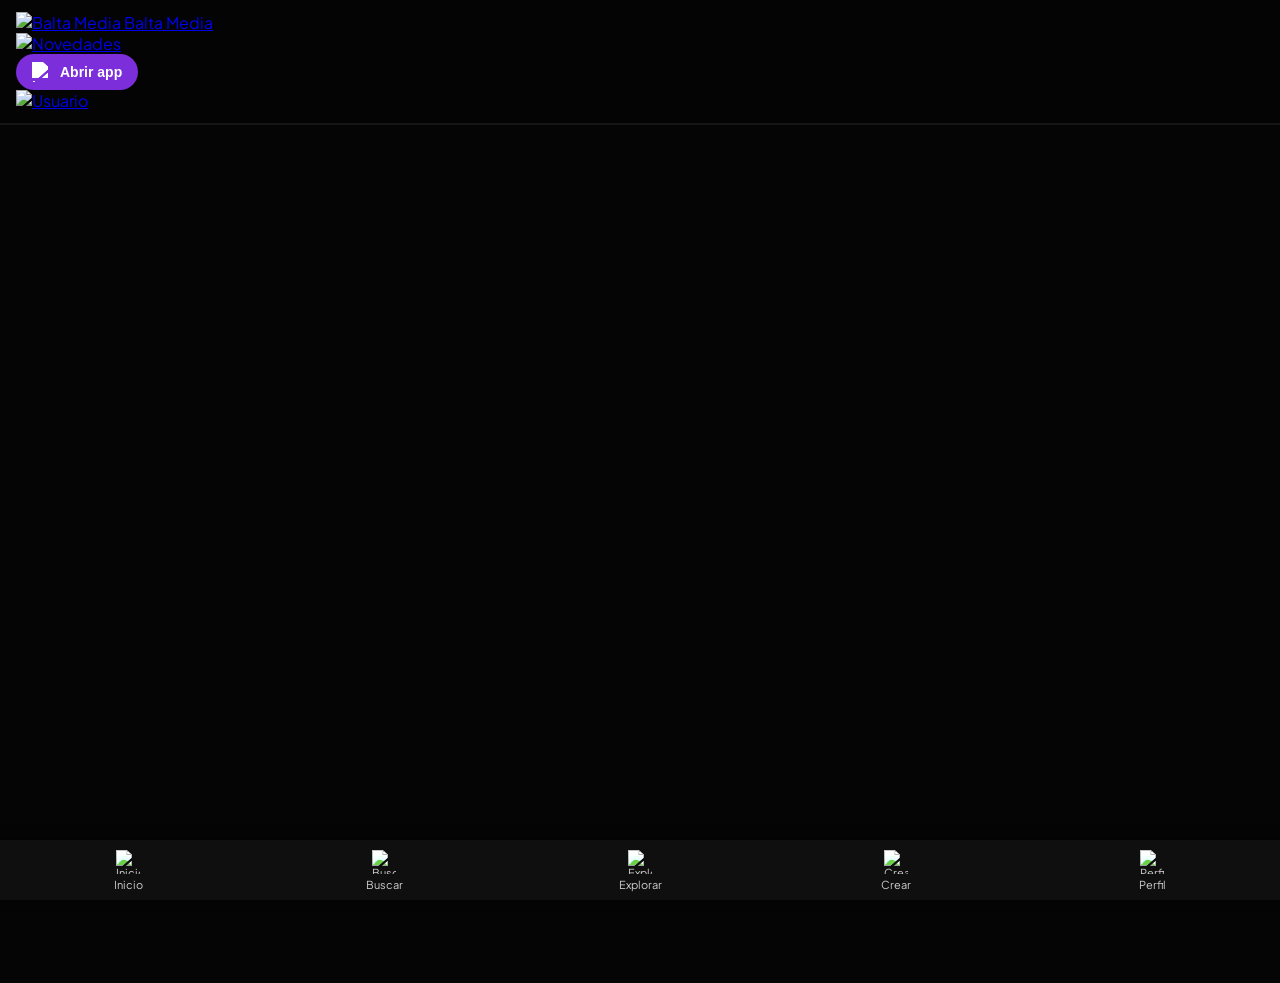
==== index.html @ e88c21fe "Add files via upload" ====
<!DOCTYPE html>
<html lang="es">
<head>
    <meta charset="UTF-8">
    <meta name="viewport" content="width=device-width, initial-scale=1.0, maximum-scale=5.0, user-scalable=yes">
    <title>Balta Media</title>
    <link rel="canonical" href="https://media.baltaanay.org/" id="canonicalLink">
    <link rel="alternate" media="only screen and (max-width: 640px)" href="https://app.baltaanay.org/" id="alternateLink">
    <!-- Manifest PWA -->
    <link rel="manifest" href="/manifest.json">
    <!-- Tailwind CSS -->
    <script src="https://cdn.tailwindcss.com"></script>
    <!-- Fuentes -->
    <link href="https://fonts.googleapis.com/css2?family=Plus+Jakarta+Sans:wght@400;500;700;800&display=swap" rel="stylesheet">
    <!-- Favicon -->
    <link rel="icon" type="image/png" sizes="32x32" href="https://balta-media.odoo.com/web/image/1101-2d795e8f/Blues-v1.webp">
    <link rel="icon" type="image/png" sizes="16x16" href="https://balta-media.odoo.com/web/image/1101-2d795e8f/Blues-v1.webp">
    <!-- Estilos personalizados -->
    <link rel="stylesheet" href="/styles.css">

    <!-- ESTILOS BASE -->
    <style>
        * { box-sizing: border-box; }
        html, body {
            margin: 0; padding: 0;
            width: 100%; height: 100%;
            overflow: hidden;
            background: #050505;
        }
        body { font-family: 'Plus Jakarta Sans', sans-serif; }
        .main-area {
            display: flex;
            flex-direction: column;
            height: 100vh;
            overflow: hidden;
            position: relative;
        }
        .header-container {
            position: sticky;
            top: 0;
            z-index: 60;
            width: 100%;
            transition: transform 0.32s cubic-bezier(0.25, 0.1, 0.25, 1);
            background: rgba(5,5,5,0.96);
            backdrop-filter: blur(12px);
        }
        .header-container.hidden {
            transform: translateY(-100%);
        }
        #main-header {
            background: transparent;
            border-bottom: 1px solid rgba(255,255,255,0.07);
        }
        #main-header > div { padding: 0.75rem 1rem; }
        #category-filters {
            background: rgba(5,5,5,0.96);
            backdrop-filter: blur(12px);
            border-bottom: 1px solid rgba(255,255,255,0.07);
            flex-shrink: 0;
            transition: transform 0.32s cubic-bezier(0.25, 0.1, 0.25, 1);
        }
        #category-filters.moved-up {
            transform: translateY(-52px);
        }
        #content {
            flex: 1 1 auto;
            overflow-y: auto;
            -webkit-overflow-scrolling: touch;
            padding: 1.25rem 1rem;
            padding-bottom: 140px;
        }
        .install-button {
            background: #7b2eda;
            color: white;
            border: none;
            border-radius: 9999px;
            padding: 0.5rem 1rem;
            font-size: 0.875rem;
            font-weight: bold;
            cursor: pointer;
            display: flex;
            align-items: center;
            gap: 0.5rem;
            transition: all 0.2s;
        }
        .install-button.hidden { display: none; }
        .install-button.update { background: #f59e0b; }
        .install-button img {
            width: 20px; height: 20px;
            filter: brightness(0) invert(1);
        }
    </style>
</head>
<body class="bg-[#050505] text-white font-[Plus_Jakarta_Sans]">

<div class="main-area">
    <div class="header-container" id="headerContainer">
        <header id="main-header">
            <div class="flex items-center justify-between">
                <a href="/" class="flex items-center gap-2" data-link>
                    <img src="https://balta-media.odoo.com/web/image/1097-db212070/BNs.webp" alt="Balta Media" class="w-6 h-6 sm:w-8 sm:h-8 rounded-lg object-cover" loading="lazy">
                    <span class="text-lg sm:text-xl font-bold text-white">Balta Media</span>
                </a>
                <div class="flex items-center gap-3 sm:gap-4">
                    <a href="/novedades" class="relative text-gray-400 hover:text-white" data-link>
                        <img src="https://balta-media.odoo.com/web/image/796-aee658de/Explore.png" alt="Novedades" class="w-5 h-5" loading="lazy">
                        <span class="absolute -top-1 -right-1 w-2 h-2 bg-red-500 rounded-full"></span>
                    </a>
                    <button id="install-button-container" class="install-button hidden">
                        <img id="install-icon" src="https://nikichitonjesus.odoo.com/web/image/624-ec376d7f/descargar.png" alt="Instalar">
                        <span id="install-text">Instalar app</span>
                    </button>
                    <a href="/my/home" id="profile-link" class="w-7 h-7 sm:w-8 sm:h-8 bg-gradient-to-br from-blue-400 to-purple-500 rounded-full overflow-hidden" data-link>
                        <img src="https://balta-media.odoo.com/web/image/793-902e5b33/Search%20%282%29.png" alt="Usuario" class="w-full h-full object-cover" loading="lazy">
                    </a>
                </div>
            </div>
        </header>
        <div id="category-filters">
            <div class="overflow-x-auto no-scrollbar">
                <div class="flex items-center gap-2 sm:gap-3" id="category-pills"></div>
            </div>
        </div>
    </div>
    <main id="content"></main>
</div>

<div id="floating-player" class="fixed bottom-0 left-0 right-0 bg-[#1a1a1a] border-t border-[#333] p-3 flex items-center justify-between z-[10000] backdrop-blur hidden"></div>

<div id="errorModal" class="fixed inset-0 z-[10000] flex items-center justify-center hidden" style="background: rgba(0,0,0,0.8); backdrop-filter: blur(4px);">
    <div class="bg-[#1e1e2f] rounded-2xl max-w-md w-full p-6 border border-white/10 shadow-2xl">
        <h3 class="text-xl font-bold text-white mb-3" id="errorModalTitle">Error</h3>
        <p class="text-gray-300 mb-6" id="errorModalMessage"></p>
        <div class="flex flex-col sm:flex-row gap-3 justify-end">
            <a href="https://www.baltaanay.org/contactus" target="_blank" class="px-4 py-2 bg-blue-600 hover:bg-blue-700 rounded-lg text-white text-sm font-semibold text-center">Reportar problema</a>
            <a href="https://www.baltaanay.org/solicitar" target="_blank" class="px-4 py-2 bg-purple-600 hover:bg-purple-700 rounded-lg text-white text-sm font-semibold text-center">Solicitar</a>
            <button id="closeErrorModal" class="px-4 py-2 bg-gray-700 hover:bg-gray-600 rounded-lg text-white text-sm font-semibold">Cerrar</button>
        </div>
    </div>
</div>

<!-- BARRA INFERIOR MÓVIL (AHORA SIEMPRE VISIBLE) -->
<script>
(function() {
    const BOTTOMBAR_CONFIG = { HEIGHT: '60px' }; // Eliminamos BREAKPOINT
    const bottomBarStyles = `
        .bottom-bar-mobile {
            position: fixed; bottom: 0; left: 0; width: 100%; height: ${BOTTOMBAR_CONFIG.HEIGHT};
            background: #0F0F0F; color: #fff; z-index: 950;
            display: flex; align-items: center; justify-content: space-around;
            box-shadow: 0 -2px 10px rgba(0,0,0,0.5);
        }
        .bottom-bar-item {
            display: flex; flex-direction: column; align-items: center; justify-content: center;
            color: rgba(255,255,255,0.8); text-decoration: none; font-size: 11px; gap: 4px;
            padding: 8px 12px; border-radius: 8px; transition: all 0.2s; flex: 1;
        }
        .bottom-bar-item.active { color: white; background: rgba(255,255,255,0.15); }
        .bottom-bar-item img { width: 24px; height: 24px; filter: brightness(1.2); }
        body.with-bottom-bar { margin-bottom: ${BOTTOMBAR_CONFIG.HEIGHT}; }
        #floating-player { bottom: ${BOTTOMBAR_CONFIG.HEIGHT} !important; }
    `;

    function injectStyles() {
        if (document.getElementById('bottom-bar-styles')) return;
        const style = document.createElement('style');
        style.id = 'bottom-bar-styles';
        style.textContent = bottomBarStyles;
        document.head.appendChild(style);
    }

    function renderBottomBar() {
        const bar = document.createElement('nav');
        bar.className = 'bottom-bar-mobile';
        bar.id = 'bottomBarMobile';
        const items = [
            { href: '/', icon: 'https://balta-media.odoo.com/web/image/798-1b947c8d/Home%20%282%29.webp', label: 'Inicio' },
            { href: '/buscar', icon: 'https://www.baltaanay.org/web/image/986-2bf9d2bb/Search%20%282%29.webp', label: 'Buscar' },
            { href: '/explorar', icon: 'https://balta-media.odoo.com/web/image/796-aee658de/Explore.png', label: 'Explorar' },
            { href: '/subir', icon: 'https://www.baltaanay.org/web/image/991-1c3c204a/subir.webp', label: 'Crear' },
            { href: '/my/home', icon: 'https://nikichitonjesus3.odoo.com/web/image/453-f4d8c1eb/user.png', label: 'Perfil' }
        ];
        items.forEach(item => {
            const link = document.createElement('a');
            link.href = item.href;
            link.className = 'bottom-bar-item';
            link.setAttribute('data-link', 'true');
            link.innerHTML = `<img src="${item.icon}" alt="${item.label}" loading="lazy"><span>${item.label}</span>`;
            bar.appendChild(link);
        });
        return bar;
    }

    function setActiveBottomItem() {
        const currentPath = window.location.pathname;
        document.querySelectorAll('.bottom-bar-item').forEach(item => {
            const href = item.getAttribute('href');
            item.classList.toggle('active', href === currentPath || (href === '/' && currentPath === '/'));
        });
    }

    function initBottomBar() {
        // Eliminamos la barra anterior si existe
        document.getElementById('bottomBarMobile')?.remove();
        
        // Inyectamos estilos (solo una vez)
        injectStyles();
        
        // Creamos y añadimos la barra
        const bar = renderBottomBar();
        document.body.appendChild(bar);
        
        // Marcamos el ítem activo
        setActiveBottomItem();
        
        // Añadimos clase al body para dar margen inferior
        document.body.classList.add('with-bottom-bar');
    }

    // Inicializar cuando el DOM esté listo
    document.addEventListener('DOMContentLoaded', initBottomBar);
    
    // Reaccionar a cambios de navegación SPA
    window.addEventListener('popstate', setActiveBottomItem);
    document.addEventListener('spa-navigation', setActiveBottomItem);
    
    // En resize no necesitamos hacer nada especial, la barra ya es fija
})();
</script>

<!-- PWA con tus iconos -->
<script>
(function() {
    let deferredPrompt = null;
    let isUpdateAvailable = false;
    const installBtn = document.getElementById('install-button-container');
    const installText = document.getElementById('install-text');
    const installIcon = document.getElementById('install-icon');
    const profileLink = document.getElementById('profile-link');

    const ICONS = {
        install: "https://nikichitonjesus.odoo.com/web/image/624-ec376d7f/descargar.png",
        update: "https://nikichitonjesus.odoo.com/web/image/775-4e2e83af/repetir-.webp",
        openApp: "https://nikichitonjesus.odoo.com/web/image/993-70b1b1d5/userlist.webp",
        myHome: "https://nikichitonjesus.odoo.com/web/image/776-52d85853/a%C3%B1adir%20a.webp"
    };

    function isStandalone() {
        return window.matchMedia('(display-mode: standalone)').matches || window.navigator.standalone === true;
    }

    function updateButtonUI() {
        const standalone = isStandalone();
        if (standalone) {
            installBtn.classList.add('hidden');
            profileLink.classList.remove('hidden');
            profileLink.innerHTML = `<img src="${ICONS.myHome}" alt="Perfil" class="w-full h-full object-cover" loading="lazy">`;
            if (isUpdateAvailable) {
                installBtn.classList.remove('hidden');
                installBtn.classList.add('update');
                installText.textContent = 'Actualizar';
                installIcon.src = ICONS.update;
            }
        } else {
            profileLink.classList.add('hidden');
            if (isUpdateAvailable) {
                installBtn.classList.remove('hidden');
                installBtn.classList.add('update');
                installText.textContent = 'Actualizar';
                installIcon.src = ICONS.update;
            } else if (deferredPrompt) {
                installBtn.classList.remove('hidden');
                installBtn.classList.remove('update');
                installText.textContent = 'Instalar app';
                installIcon.src = ICONS.install;
            } else {
                installBtn.classList.remove('hidden');
                installBtn.classList.remove('update');
                installText.textContent = 'Abrir app';
                installIcon.src = ICONS.openApp;
            }
        }
    }

    window.addEventListener('beforeinstallprompt', e => {
        e.preventDefault();
        deferredPrompt = e;
        updateButtonUI();
    });

    installBtn.addEventListener('click', async () => {
        if (isUpdateAvailable && window.registration?.waiting) {
            window.registration.waiting.postMessage({ type: 'SKIP_WAITING' });
            window.location.reload();
            return;
        }
        if (deferredPrompt) {
            deferredPrompt.prompt();
            await deferredPrompt.userChoice;
            deferredPrompt = null;
            updateButtonUI();
        } else {
            window.location.href = "https://app.baltaanay.org/";
        }
    });

    if ('serviceWorker' in navigator) {
        navigator.serviceWorker.register('/sw.js')
            .then(reg => {
                window.registration = reg;
                reg.addEventListener('updatefound', () => {
                    const newWorker = reg.installing;
                    if (newWorker) {
                        newWorker.addEventListener('statechange', () => {
                            if (newWorker.state === 'installed' && navigator.serviceWorker.controller) {
                                isUpdateAvailable = true;
                                updateButtonUI();
                            }
                        });
                    }
                });
            })
            .catch(err => console.error('SW error:', err));
    }

    window.matchMedia('(display-mode: standalone)').addEventListener('change', updateButtonUI);
    updateButtonUI();
})();
</script>

<!-- SCROLL HEADER MÓVIL (importante) -->
<script>
    let lastScrollTop = 0;
    function handleHeaderScroll() {
        const content = document.getElementById('content');
        if (!content) return;
        const st = content.scrollTop;
        const header = document.getElementById('headerContainer');
        if (!header) return;

        if (Math.abs(st - lastScrollTop) < 15) return;

        if (st > lastScrollTop && st > 80) {
            header.classList.add('hidden');
        } else {
            header.classList.remove('hidden');
        }
        lastScrollTop = st;
    }

    // Esperamos a que #content exista
    const checkContent = setInterval(() => {
        const content = document.getElementById('content');
        if (content) {
            content.addEventListener('scroll', handleHeaderScroll, { passive: true });
            clearInterval(checkContent);
        }
    }, 100);
</script>

<!-- Router principal -->
<script type="module" src="/main.js"></script>
<script src="./service.js"></script>

<!-- Offline -->
<script>
(function() {
    function showOfflineMessage() {
        const content = document.getElementById('content');
        if (content) {
            content.innerHTML = `
                <div class="flex flex-col items-center justify-center min-h-[50vh] text-center px-4">
                    <span class="text-6xl mb-4">📡</span>
                    <h2 class="text-2xl font-bold text-white mb-2">Sin conexión</h2>
                    <p class="text-gray-300 mb-6">Conéctate para disfrutar del contenido.</p>
                    <button onclick="window.location.reload()" class="bg-[#7b2eda] hover:bg-[#8f3ef0] text-white font-bold px-6 py-3 rounded-full transition">
                        Reintentar
                    </button>
                </div>
            `;
        }
    }
    if (!navigator.onLine) showOfflineMessage();
    window.addEventListener('offline', showOfflineMessage);
    window.addEventListener('online', () => window.location.reload());
})();
</script>

</body>
</html>
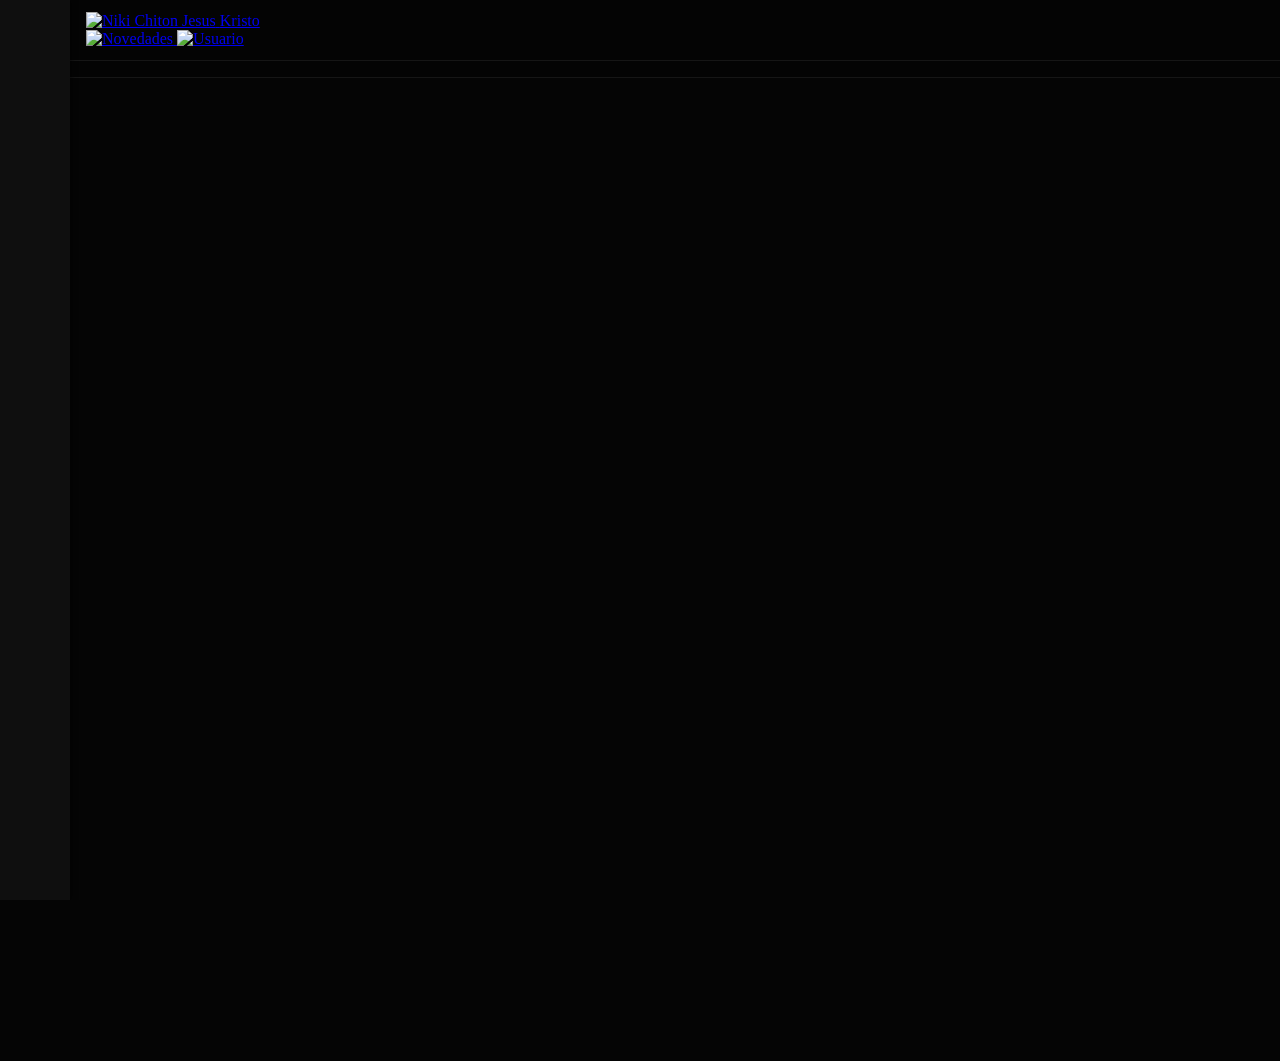
==== commit 54042d3b: "Update index.html" ====
--- a/index.html
+++ b/index.html
@@ -3,32 +3,169 @@
 <head>
     <meta charset="UTF-8">
     <meta name="viewport" content="width=device-width, initial-scale=1.0, maximum-scale=5.0, user-scalable=yes">
-    <title>Balta Media</title>
-    <link rel="canonical" href="https://media.baltaanay.org/" id="canonicalLink">
-    <link rel="alternate" media="only screen and (max-width: 640px)" href="https://app.baltaanay.org/" id="alternateLink">
-    <!-- Manifest PWA -->
-    <link rel="manifest" href="/manifest.json">
+    <title>Niki Chiton Jesus| Amor, gracia y fe</title>
+    <!-- Etiquetas SEO -->
+    <link rel="canonical" href="https://www.nikichitonjesus.org" id="canonicalLink">
+    <link rel="alternate" media="only screen and (max-width: 640px)" href="https://app.nikichitonjesus.org/" id="alternateLink">
     <!-- Tailwind CSS -->
     <script src="https://cdn.tailwindcss.com"></script>
     <!-- Fuentes -->
     <link href="https://fonts.googleapis.com/css2?family=Plus+Jakarta+Sans:wght@400;500;700;800&display=swap" rel="stylesheet">
     <!-- Favicon -->
-    <link rel="icon" type="image/png" sizes="32x32" href="https://balta-media.odoo.com/web/image/1101-2d795e8f/Blues-v1.webp">
-    <link rel="icon" type="image/png" sizes="16x16" href="https://balta-media.odoo.com/web/image/1101-2d795e8f/Blues-v1.webp">
+    <link rel="icon" type="image/png" sizes="32x32" href="https://www.nikichitonjesus.org/web/image/388-834837e1/logo1.png">
+    <link rel="icon" type="image/png" sizes="16x16" href="https://www.nikichitonjesus.org/web/image/388-834837e1/logo1.png">
     <!-- Estilos personalizados -->
     <link rel="stylesheet" href="/styles.css">
 
     <!-- ESTILOS BASE -->
-    <style>
-        * { box-sizing: border-box; }
+    <style id="sidebar-base-styles">
+        * {
+            box-sizing: border-box;
+        }
         html, body {
-            margin: 0; padding: 0;
-            width: 100%; height: 100%;
+            margin: 0;
+            padding: 0;
+            width: 100%;
+            height: 100%;
             overflow: hidden;
             background: #050505;
         }
-        body { font-family: 'Plus Jakarta Sans', sans-serif; }
+        body {
+            display: grid;
+            grid-template-columns: auto 1fr;
+            grid-template-areas:
+                "sidebar main-area";
+            grid-template-rows: 1fr;
+        }
+        /* SIDEBAR */
+        .sidebar-desktop {
+            grid-area: sidebar;
+            background: #0F0F0F;
+            color: #fff;
+            z-index: 900;
+            position: sticky;
+            top: 0;
+            height: 100vh;
+            overflow-x: hidden;
+            overflow-y: auto;
+            box-shadow: 2px 0 5px rgba(0,0,0,0.5);
+            scrollbar-width: none;
+            transition: width 0.3s ease;
+            width: 70px;
+            min-width: 70px;
+        }
+        .sidebar-desktop::-webkit-scrollbar { display: none; }
+        .sidebar-desktop.expanded {
+            width: 220px;
+            min-width: 220px;
+        }
+        @media (min-width: 1280px) {
+            .sidebar-desktop.expanded {
+                width: 250px;
+                min-width: 250px;
+            }
+        }
+        @media (max-width: 768px) {
+            .sidebar-desktop { display: none !important; }
+        }
+        .sidebar-toggle {
+            display: flex;
+            justify-content: flex-end;
+            padding: 16px 12px;
+            cursor: pointer;
+            border-bottom: 1px solid rgba(255,255,255,0.1);
+            margin-bottom: 20px;
+        }
+        .sidebar-toggle svg { width: 24px; height: 24px; fill: white; transition: transform 0.2s; }
+        .sidebar-desktop.expanded .sidebar-toggle svg { transform: rotate(180deg); }
+        .sidebar-nav {
+            display: flex;
+            flex-direction: column;
+            gap: 8px;
+            padding: 0 8px;
+            margin-bottom: 30px;
+        }
+        .sidebar-nav-item {
+            display: flex;
+            align-items: center;
+            gap: 12px;
+            color: white;
+            text-decoration: none;
+            padding: 10px;
+            border-radius: 8px;
+            white-space: nowrap;
+            transition: background 0.2s;
+        }
+        .sidebar-nav-item:hover { background: rgba(255,255,255,0.1); }
+        .sidebar-nav-item.active { background: rgba(255,255,255,0.2); }
+        .sidebar-nav-item img { width: 24px; height: 24px; filter: brightness(1.2); flex-shrink: 0; }
+        .sidebar-nav-item span { font-size: 14px; font-weight: 500; }
+        .sidebar-desktop:not(.expanded) .sidebar-nav-item span { display: none; }
+        .sidebar-desktop:not(.expanded) .sidebar-rec-section { display: none; }
+        .sidebar-rec-section {
+            padding: 0 8px;
+            margin-top: 20px;
+            border-top: 1px solid rgba(255,255,255,0.1);
+            padding-top: 16px;
+        }
+        .sidebar-rec-header {
+            display: flex;
+            align-items: center;
+            justify-content: space-between;
+            margin-bottom: 12px;
+        }
+        .sidebar-rec-header a {
+            color: white;
+            text-decoration: none;
+            font-size: 14px;
+            font-weight: 600;
+            text-transform: uppercase;
+            letter-spacing: 0.5px;
+            opacity: 0.9;
+            display: flex;
+            align-items: center;
+            gap: 6px;
+        }
+        .sidebar-rec-header svg { width: 16px; height: 16px; fill: white; }
+        .sidebar-rec-list { display: flex; flex-direction: column; gap: 12px; }
+        .sidebar-rec-item {
+            display: flex;
+            align-items: center;
+            gap: 10px;
+            font-size: 13px;
+            cursor: pointer;
+            transition: background 0.15s;
+            padding: 6px;
+            border-radius: 6px;
+        }
+        .sidebar-rec-item:hover { background: rgba(255,255,255,0.08); }
+        .sidebar-rec-item img {
+            width: 40px;
+            height: 40px;
+            object-fit: cover;
+            border-radius: 6px;
+            flex-shrink: 0;
+        }
+        .sidebar-rec-item-info { flex: 1; min-width: 0; }
+        .sidebar-rec-item-title { font-weight: 500; white-space: nowrap; overflow: hidden; text-overflow: ellipsis; }
+        .sidebar-rec-item-author { font-size: 11px; opacity: 0.7; white-space: nowrap; overflow: hidden; text-overflow: ellipsis; }
+        .sidebar-rec-play-btn {
+            background: none;
+            border: none;
+            color: white;
+            cursor: pointer;
+            padding: 4px 8px;
+            border-radius: 4px;
+            display: flex;
+            align-items: center;
+            justify-content: center;
+            transition: background 0.2s;
+        }
+        .sidebar-rec-play-btn:hover { background: rgba(255,255,255,0.2); }
+        .sidebar-rec-play-btn svg { width: 18px; height: 18px; fill: white; }
+        /* MAIN AREA */
         .main-area {
+            grid-area: main-area;
             display: flex;
             flex-direction: column;
             height: 100vh;
@@ -51,66 +188,54 @@
             background: transparent;
             border-bottom: 1px solid rgba(255,255,255,0.07);
         }
-        #main-header > div { padding: 0.75rem 1rem; }
+        #main-header > div {
+            padding: 0.75rem 1rem;
+        }
         #category-filters {
             background: rgba(5,5,5,0.96);
             backdrop-filter: blur(12px);
             border-bottom: 1px solid rgba(255,255,255,0.07);
             flex-shrink: 0;
-            transition: transform 0.32s cubic-bezier(0.25, 0.1, 0.25, 1);
-        }
-        #category-filters.moved-up {
-            transform: translateY(-52px);
+        }
+        #category-filters > div {
+            padding: 0.5rem 1rem;
         }
         #content {
             flex: 1 1 auto;
             overflow-y: auto;
             -webkit-overflow-scrolling: touch;
             padding: 1.25rem 1rem;
-            padding-bottom: 140px;
-        }
-        .install-button {
-            background: #7b2eda;
-            color: white;
-            border: none;
-            border-radius: 9999px;
-            padding: 0.5rem 1rem;
-            font-size: 0.875rem;
-            font-weight: bold;
-            cursor: pointer;
-            display: flex;
-            align-items: center;
-            gap: 0.5rem;
-            transition: all 0.2s;
-        }
-        .install-button.hidden { display: none; }
-        .install-button.update { background: #f59e0b; }
-        .install-button img {
-            width: 20px; height: 20px;
-            filter: brightness(0) invert(1);
+            padding-bottom: 140px;   /* Espacio para footer/derechos de autor */
+        }
+        @media (max-width: 768px) {
+            body {
+                grid-template-columns: 1fr;
+                grid-template-areas: "main-area";
+            }
         }
     </style>
 </head>
 <body class="bg-[#050505] text-white font-[Plus_Jakarta_Sans]">
 
+<!-- Sidebar (se genera dinámicamente con JS) -->
+<aside class="sidebar-desktop collapsed" id="sidebarDesktop"></aside>
+
+<!-- Área principal -->
 <div class="main-area">
+    <!-- Header + Filtros -->
     <div class="header-container" id="headerContainer">
         <header id="main-header">
             <div class="flex items-center justify-between">
                 <a href="/" class="flex items-center gap-2" data-link>
-                    <img src="https://balta-media.odoo.com/web/image/1097-db212070/BNs.webp" alt="Balta Media" class="w-6 h-6 sm:w-8 sm:h-8 rounded-lg object-cover" loading="lazy">
-                    <span class="text-lg sm:text-xl font-bold text-white">Balta Media</span>
+                    <img src="https://www.nikichitonjesus.org/web/image/388-834837e1/logo1.png" alt="Niki Chiton Jesus" class="w-6 h-6 sm:w-8 sm:h-8 rounded-lg object-cover" loading="lazy">
+                    <span class="text-lg sm:text-xl font-bold text-white">Kristo</span>
                 </a>
                 <div class="flex items-center gap-3 sm:gap-4">
                     <a href="/novedades" class="relative text-gray-400 hover:text-white" data-link>
                         <img src="https://balta-media.odoo.com/web/image/796-aee658de/Explore.png" alt="Novedades" class="w-5 h-5" loading="lazy">
                         <span class="absolute -top-1 -right-1 w-2 h-2 bg-red-500 rounded-full"></span>
                     </a>
-                    <button id="install-button-container" class="install-button hidden">
-                        <img id="install-icon" src="https://nikichitonjesus.odoo.com/web/image/624-ec376d7f/descargar.png" alt="Instalar">
-                        <span id="install-text">Instalar app</span>
-                    </button>
-                    <a href="/my/home" id="profile-link" class="w-7 h-7 sm:w-8 sm:h-8 bg-gradient-to-br from-blue-400 to-purple-500 rounded-full overflow-hidden" data-link>
+                    <a href="/my/home" class="w-7 h-7 sm:w-8 sm:h-8 bg-gradient-to-br from-blue-400 to-purple-500 rounded-full overflow-hidden" data-link>
                         <img src="https://balta-media.odoo.com/web/image/793-902e5b33/Search%20%282%29.png" alt="Usuario" class="w-full h-full object-cover" loading="lazy">
                     </a>
                 </div>
@@ -122,11 +247,15 @@
             </div>
         </div>
     </div>
+
+    <!-- Contenido con scroll principal -->
     <main id="content"></main>
 </div>
 
+<!-- Reproductor flotante -->
 <div id="floating-player" class="fixed bottom-0 left-0 right-0 bg-[#1a1a1a] border-t border-[#333] p-3 flex items-center justify-between z-[10000] backdrop-blur hidden"></div>
 
+<!-- Modal de error -->
 <div id="errorModal" class="fixed inset-0 z-[10000] flex items-center justify-center hidden" style="background: rgba(0,0,0,0.8); backdrop-filter: blur(4px);">
     <div class="bg-[#1e1e2f] rounded-2xl max-w-md w-full p-6 border border-white/10 shadow-2xl">
         <h3 class="text-xl font-bold text-white mb-3" id="errorModalTitle">Error</h3>
@@ -139,252 +268,209 @@
     </div>
 </div>
 
-<!-- BARRA INFERIOR MÓVIL (AHORA SIEMPRE VISIBLE) -->
-<script>
+<!-- Script sidebar -->
+<script type="module">
+import { episodios, getSerieById } from '/episodios.js';
 (function() {
-    const BOTTOMBAR_CONFIG = { HEIGHT: '60px' }; // Eliminamos BREAKPOINT
-    const bottomBarStyles = `
-        .bottom-bar-mobile {
-            position: fixed; bottom: 0; left: 0; width: 100%; height: ${BOTTOMBAR_CONFIG.HEIGHT};
-            background: #0F0F0F; color: #fff; z-index: 950;
-            display: flex; align-items: center; justify-content: space-around;
-            box-shadow: 0 -2px 10px rgba(0,0,0,0.5);
-        }
-        .bottom-bar-item {
-            display: flex; flex-direction: column; align-items: center; justify-content: center;
-            color: rgba(255,255,255,0.8); text-decoration: none; font-size: 11px; gap: 4px;
-            padding: 8px 12px; border-radius: 8px; transition: all 0.2s; flex: 1;
-        }
-        .bottom-bar-item.active { color: white; background: rgba(255,255,255,0.15); }
-        .bottom-bar-item img { width: 24px; height: 24px; filter: brightness(1.2); }
-        body.with-bottom-bar { margin-bottom: ${BOTTOMBAR_CONFIG.HEIGHT}; }
-        #floating-player { bottom: ${BOTTOMBAR_CONFIG.HEIGHT} !important; }
-    `;
-
-    function injectStyles() {
-        if (document.getElementById('bottom-bar-styles')) return;
-        const style = document.createElement('style');
-        style.id = 'bottom-bar-styles';
-        style.textContent = bottomBarStyles;
-        document.head.appendChild(style);
-    }
-
-    function renderBottomBar() {
-        const bar = document.createElement('nav');
-        bar.className = 'bottom-bar-mobile';
-        bar.id = 'bottomBarMobile';
-        const items = [
-            { href: '/', icon: 'https://balta-media.odoo.com/web/image/798-1b947c8d/Home%20%282%29.webp', label: 'Inicio' },
-            { href: '/buscar', icon: 'https://www.baltaanay.org/web/image/986-2bf9d2bb/Search%20%282%29.webp', label: 'Buscar' },
-            { href: '/explorar', icon: 'https://balta-media.odoo.com/web/image/796-aee658de/Explore.png', label: 'Explorar' },
-            { href: '/subir', icon: 'https://www.baltaanay.org/web/image/991-1c3c204a/subir.webp', label: 'Crear' },
-            { href: '/my/home', icon: 'https://nikichitonjesus3.odoo.com/web/image/453-f4d8c1eb/user.png', label: 'Perfil' }
-        ];
-        items.forEach(item => {
-            const link = document.createElement('a');
-            link.href = item.href;
-            link.className = 'bottom-bar-item';
-            link.setAttribute('data-link', 'true');
-            link.innerHTML = `<img src="${item.icon}" alt="${item.label}" loading="lazy"><span>${item.label}</span>`;
-            bar.appendChild(link);
+    const SIDEBAR_CONFIG = { BREAKPOINT: 768 };
+    let sidebarInstance = {
+        initialized: false,
+        currentState: localStorage.getItem('sidebar_state') || 'collapsed',
+        isMobile: window.innerWidth <= SIDEBAR_CONFIG.BREAKPOINT
+    };
+    function getRandomEpisodes(count = 12) {
+        const shuffled = [...episodios].sort(() => 0.5 - Math.random());
+        return shuffled.slice(0, count);
+    }
+    function renderSidebar() {
+        const sidebar = document.createElement('aside');
+        sidebar.className = `sidebar-desktop ${sidebarInstance.currentState}`;
+        sidebar.id = 'sidebarDesktop';
+        const toggle = document.createElement('div');
+        toggle.className = 'sidebar-toggle';
+        toggle.id = 'sidebarDesktopToggle';
+        toggle.innerHTML = '<svg viewBox="0 0 24 24"><path d="M15.41 7.41L14 6l-6 6 6 6 1.41-1.41L10.83 12z"/></svg>';
+        const nav = document.createElement('div');
+        nav.className = 'sidebar-nav';
+        nav.innerHTML = `
+            <a href="/" class="sidebar-nav-item" title="Inicio" data-link>
+                <img src="https://balta-media.odoo.com/web/image/798-1b947c8d/Home%20%282%29.webp" alt="Inicio" loading="lazy"><span>Inicio</span>
+            </a>
+            <a href="/buscar" class="sidebar-nav-item" title="Buscar" data-link>
+                <img src="https://balta-media.odoo.com/web/image/800-91a2fecc/Search%20%282%29.webp" alt="Buscar" loading="lazy"><span>Buscar</span>
+            </a>
+            <a href="/explorar" class="sidebar-nav-item" title="Explorar" data-link>
+                <img src="https://balta-media.odoo.com/web/image/796-aee658de/Explore.png" alt="Explorar" loading="lazy"><span>Explorar</span>
+            </a>
+            <a href="/subir" class="sidebar-nav-item" title="Crear">
+                <img src="https://balta-media.odoo.com/web/image/885-f3d79ca9/xhbalta-aula.png" alt="Crear" loading="lazy"><span>Crear</span>
+            </a>
+            <a href="/biblioteca" class="sidebar-nav-item" title="Biblioteca" data-link>
+                <img src="https://nikichitonjesus3.odoo.com/web/image/453-f4d8c1eb/user.png" alt="Biblioteca" loading="lazy"><span>Biblioteca</span>
+            </a>
+        `;
+        const recSection = document.createElement('div');
+        recSection.className = 'sidebar-rec-section';
+        recSection.innerHTML = `
+            <div class="sidebar-rec-header">
+                <a href="/novedades" data-link>Recomendados<svg viewBox="0 0 24 24"><path d="M14 3v2h3.59l-9.83 9.83 1.41 1.41L19 6.41V10h2V3h-7z"/></svg></a>
+            </div>
+            <div class="sidebar-rec-list" id="sidebarRecList"></div>
+        `;
+        sidebar.appendChild(toggle);
+        sidebar.appendChild(nav);
+        sidebar.appendChild(recSection);
+        return sidebar;
+    }
+    function populateRecommendations() {
+        const container = document.getElementById('sidebarRecList');
+        if (!container) return;
+        container.innerHTML = '';
+        const selected = getRandomEpisodes(12);
+        if (!selected.length) {
+            container.innerHTML = '<div style="color:#aaa; padding:8px;">No hay episodios disponibles</div>';
+            return;
+        }
+        selected.forEach(ep => {
+            const serie = getSerieById(ep.seriesid) || {};
+            const item = document.createElement('div');
+            item.className = 'sidebar-rec-item';
+            item.innerHTML = `
+                <img src="${serie.portada_serie || ep.coverUrl || 'https://via.placeholder.com/40'}" alt="${ep.title}" loading="lazy">
+                <div class="sidebar-rec-item-info">
+                    <div class="sidebar-rec-item-title">${ep.title}</div>
+                    <div class="sidebar-rec-item-author">${ep.author || serie.titulo_serie || '—'}</div>
+                </div>
+                <button class="sidebar-rec-play-btn" data-url="${ep.detailUrl || '#'}">
+                    <svg viewBox="0 0 24 24"><path d="M8 5v14l11-7z"/></svg>
+                </button>
+            `;
+            const btn = item.querySelector('button');
+            btn.addEventListener('click', e => {
+                e.preventDefault();
+                e.stopPropagation();
+                const url = btn.dataset.url;
+                if (url && url !== '#' && window.router) {
+                    window.history.pushState(null, null, url);
+                    window.router();
+                }
+            });
+            item.addEventListener('click', e => {
+                if (e.target.tagName !== 'BUTTON') {
+                    e.preventDefault();
+                    const url = ep.detailUrl;
+                    if (url && url !== '#' && window.router) {
+                        window.history.pushState(null, null, url);
+                        window.router();
+                    }
+                }
+            });
+            container.appendChild(item);
         });
-        return bar;
-    }
-
-    function setActiveBottomItem() {
+    }
+    function setActiveNavItem() {
         const currentPath = window.location.pathname;
-        document.querySelectorAll('.bottom-bar-item').forEach(item => {
+        document.querySelectorAll('.sidebar-nav-item').forEach(item => {
             const href = item.getAttribute('href');
-            item.classList.toggle('active', href === currentPath || (href === '/' && currentPath === '/'));
+            item.classList.toggle('active',
+                (href === currentPath) ||
+                (href === '/' && currentPath === '/') ||
+                (href === '/buscar' && currentPath === '/buscar')
+            );
         });
     }
-
-    function initBottomBar() {
-        // Eliminamos la barra anterior si existe
-        document.getElementById('bottomBarMobile')?.remove();
-        
-        // Inyectamos estilos (solo una vez)
-        injectStyles();
-        
-        // Creamos y añadimos la barra
-        const bar = renderBottomBar();
-        document.body.appendChild(bar);
-        
-        // Marcamos el ítem activo
-        setActiveBottomItem();
-        
-        // Añadimos clase al body para dar margen inferior
-        document.body.classList.add('with-bottom-bar');
-    }
-
-    // Inicializar cuando el DOM esté listo
-    document.addEventListener('DOMContentLoaded', initBottomBar);
-    
-    // Reaccionar a cambios de navegación SPA
-    window.addEventListener('popstate', setActiveBottomItem);
-    document.addEventListener('spa-navigation', setActiveBottomItem);
-    
-    // En resize no necesitamos hacer nada especial, la barra ya es fija
+    function initSidebarToggle() {
+        const sidebar = document.getElementById('sidebarDesktop');
+        const toggle = document.getElementById('sidebarDesktopToggle');
+        if (!sidebar || !toggle) return;
+        const newToggle = toggle.cloneNode(true);
+        toggle.parentNode.replaceChild(newToggle, toggle);
+        newToggle.addEventListener('click', e => {
+            e.stopPropagation();
+            e.preventDefault();
+            const isCollapsed = sidebar.classList.contains('collapsed');
+            if (isCollapsed) {
+                sidebar.classList.remove('collapsed');
+                sidebar.classList.add('expanded');
+            } else {
+                sidebar.classList.add('collapsed');
+                sidebar.classList.remove('expanded');
+            }
+            localStorage.setItem('sidebar_state', isCollapsed ? 'expanded' : 'collapsed');
+        });
+    }
+    function initSidebar() {
+        sidebarInstance.isMobile = window.innerWidth <= SIDEBAR_CONFIG.BREAKPOINT;
+        const oldSidebar = document.querySelector('.sidebar-desktop');
+        if (oldSidebar) oldSidebar.remove();
+        if (sidebarInstance.isMobile) return;
+        const sidebar = renderSidebar();
+        document.body.insertBefore(sidebar, document.body.firstChild);
+        populateRecommendations();
+        initSidebarToggle();
+        setActiveNavItem();
+        sidebarInstance.initialized = true;
+    }
+    if (document.readyState === 'loading') {
+        document.addEventListener('DOMContentLoaded', initSidebar);
+    } else {
+        initSidebar();
+    }
+    window.addEventListener('resize', () => {
+        const wasMobile = sidebarInstance.isMobile;
+        const isMobileNow = window.innerWidth <= SIDEBAR_CONFIG.BREAKPOINT;
+        if (wasMobile !== isMobileNow) {
+            sidebarInstance.isMobile = isMobileNow;
+            initSidebar();
+        }
+    });
+    document.addEventListener('spa-navigation', setActiveNavItem);
+    window.addEventListener('popstate', setActiveNavItem);
+    window.sidebarAPI = {
+        refresh: populateRecommendations,
+        setActive: setActiveNavItem,
+        toggle: () => {
+            const sidebar = document.getElementById('sidebarDesktop');
+            if (sidebar) {
+                const isCollapsed = sidebar.classList.contains('collapsed');
+                if (isCollapsed) {
+                    sidebar.classList.remove('collapsed');
+                    sidebar.classList.add('expanded');
+                } else {
+                    sidebar.classList.add('collapsed');
+                    sidebar.classList.remove('expanded');
+                }
+                localStorage.setItem('sidebar_state', isCollapsed ? 'expanded' : 'collapsed');
+            }
+        }
+    };
 })();
 </script>
 
-<!-- PWA con tus iconos -->
-<script>
-(function() {
-    let deferredPrompt = null;
-    let isUpdateAvailable = false;
-    const installBtn = document.getElementById('install-button-container');
-    const installText = document.getElementById('install-text');
-    const installIcon = document.getElementById('install-icon');
-    const profileLink = document.getElementById('profile-link');
-
-    const ICONS = {
-        install: "https://nikichitonjesus.odoo.com/web/image/624-ec376d7f/descargar.png",
-        update: "https://nikichitonjesus.odoo.com/web/image/775-4e2e83af/repetir-.webp",
-        openApp: "https://nikichitonjesus.odoo.com/web/image/993-70b1b1d5/userlist.webp",
-        myHome: "https://nikichitonjesus.odoo.com/web/image/776-52d85853/a%C3%B1adir%20a.webp"
-    };
-
-    function isStandalone() {
-        return window.matchMedia('(display-mode: standalone)').matches || window.navigator.standalone === true;
-    }
-
-    function updateButtonUI() {
-        const standalone = isStandalone();
-        if (standalone) {
-            installBtn.classList.add('hidden');
-            profileLink.classList.remove('hidden');
-            profileLink.innerHTML = `<img src="${ICONS.myHome}" alt="Perfil" class="w-full h-full object-cover" loading="lazy">`;
-            if (isUpdateAvailable) {
-                installBtn.classList.remove('hidden');
-                installBtn.classList.add('update');
-                installText.textContent = 'Actualizar';
-                installIcon.src = ICONS.update;
-            }
-        } else {
-            profileLink.classList.add('hidden');
-            if (isUpdateAvailable) {
-                installBtn.classList.remove('hidden');
-                installBtn.classList.add('update');
-                installText.textContent = 'Actualizar';
-                installIcon.src = ICONS.update;
-            } else if (deferredPrompt) {
-                installBtn.classList.remove('hidden');
-                installBtn.classList.remove('update');
-                installText.textContent = 'Instalar app';
-                installIcon.src = ICONS.install;
-            } else {
-                installBtn.classList.remove('hidden');
-                installBtn.classList.remove('update');
-                installText.textContent = 'Abrir app';
-                installIcon.src = ICONS.openApp;
-            }
-        }
-    }
-
-    window.addEventListener('beforeinstallprompt', e => {
-        e.preventDefault();
-        deferredPrompt = e;
-        updateButtonUI();
-    });
-
-    installBtn.addEventListener('click', async () => {
-        if (isUpdateAvailable && window.registration?.waiting) {
-            window.registration.waiting.postMessage({ type: 'SKIP_WAITING' });
-            window.location.reload();
-            return;
-        }
-        if (deferredPrompt) {
-            deferredPrompt.prompt();
-            await deferredPrompt.userChoice;
-            deferredPrompt = null;
-            updateButtonUI();
-        } else {
-            window.location.href = "https://app.baltaanay.org/";
-        }
-    });
-
-    if ('serviceWorker' in navigator) {
-        navigator.serviceWorker.register('/sw.js')
-            .then(reg => {
-                window.registration = reg;
-                reg.addEventListener('updatefound', () => {
-                    const newWorker = reg.installing;
-                    if (newWorker) {
-                        newWorker.addEventListener('statechange', () => {
-                            if (newWorker.state === 'installed' && navigator.serviceWorker.controller) {
-                                isUpdateAvailable = true;
-                                updateButtonUI();
-                            }
-                        });
-                    }
-                });
-            })
-            .catch(err => console.error('SW error:', err));
-    }
-
-    window.matchMedia('(display-mode: standalone)').addEventListener('change', updateButtonUI);
-    updateButtonUI();
-})();
-</script>
-
-<!-- SCROLL HEADER MÓVIL (importante) -->
+<!-- HEADER HIDE ON SCROLL (versión definitiva - solo escucha #content) -->
 <script>
     let lastScrollTop = 0;
+    const headerContainer = document.getElementById('headerContainer');
+
     function handleHeaderScroll() {
-        const content = document.getElementById('content');
-        if (!content) return;
-        const st = content.scrollTop;
-        const header = document.getElementById('headerContainer');
-        if (!header) return;
+        const st = document.getElementById('content').scrollTop;
 
         if (Math.abs(st - lastScrollTop) < 15) return;
 
         if (st > lastScrollTop && st > 80) {
-            header.classList.add('hidden');
+            headerContainer.classList.add('hidden');
         } else {
-            header.classList.remove('hidden');
-        }
+            headerContainer.classList.remove('hidden');
+        }
+
         lastScrollTop = st;
     }
 
-    // Esperamos a que #content exista
-    const checkContent = setInterval(() => {
-        const content = document.getElementById('content');
-        if (content) {
-            content.addEventListener('scroll', handleHeaderScroll, { passive: true });
-            clearInterval(checkContent);
-        }
-    }, 100);
+    document.getElementById('content').addEventListener('scroll', handleHeaderScroll, { passive: true });
 </script>
 
-<!-- Router principal -->
+<!-- Cargar el router principal -->
 <script type="module" src="/main.js"></script>
 <script src="./service.js"></script>
-
-<!-- Offline -->
-<script>
-(function() {
-    function showOfflineMessage() {
-        const content = document.getElementById('content');
-        if (content) {
-            content.innerHTML = `
-                <div class="flex flex-col items-center justify-center min-h-[50vh] text-center px-4">
-                    <span class="text-6xl mb-4">📡</span>
-                    <h2 class="text-2xl font-bold text-white mb-2">Sin conexión</h2>
-                    <p class="text-gray-300 mb-6">Conéctate para disfrutar del contenido.</p>
-                    <button onclick="window.location.reload()" class="bg-[#7b2eda] hover:bg-[#8f3ef0] text-white font-bold px-6 py-3 rounded-full transition">
-                        Reintentar
-                    </button>
-                </div>
-            `;
-        }
-    }
-    if (!navigator.onLine) showOfflineMessage();
-    window.addEventListener('offline', showOfflineMessage);
-    window.addEventListener('online', () => window.location.reload());
-})();
-</script>
-
 </body>
 </html>
--- a/styles.css
+++ b/styles.css
@@ -0,0 +1,191 @@
+/* styles.css - VERSIÓN DEFINITIVA (sidebar se expande/colapsa correctamente) */
+
+.no-scrollbar::-webkit-scrollbar { display: none; }
+.no-scrollbar { -ms-overflow-style: none; scrollbar-width: none; }
+
+/* === GRID PRINCIPAL - CLAVE PARA EXPANSIÓN === */
+body {
+    margin: 0;
+    padding: 0;
+    width: 100%;
+    overflow-x: hidden;
+    grid-template-columns: auto 1fr !important;   /* ← Esto permite que el contenido se expanda al 100% al colapsar la sidebar */
+}
+
+/* Header y filtros siempre ocupan el espacio disponible */
+#main-header,
+#category-filters {
+    width: 100%;
+    max-width: 100%;
+    box-sizing: border-box;
+    overflow-x: hidden;
+}
+
+#main-header > div,
+#category-filters > div {
+    width: 100%;
+    max-width: 100%;
+    box-sizing: border-box;
+    padding-left: 1rem;
+    padding-right: 1rem;
+}
+
+/* #content */
+#content {
+    width: 100%;
+    max-width: 100%;
+    box-sizing: border-box;
+    overflow-x: hidden;
+    padding: 1rem;
+}
+
+/* Contención suave para carruseles y grids (evita desbordes) */
+.carousel-wrapper,
+.detail-view,
+.episodes-list,
+#results-grid,
+#recommendations-grid,
+.flex.overflow-x-auto {
+    max-width: 100%;
+    margin: 0 auto;
+    box-sizing: border-box;
+}
+
+/* Botones de navegación carrusel */
+.nav-btn {
+    position: absolute;
+    top: 0; bottom: 0; z-index: 40; width: 60px;
+    display: none; align-items: center; justify-content: center;
+}
+.nav-btn.left  { left: 0; background: linear-gradient(to right, #174ebd 0%, transparent 100%); }
+.nav-btn.right { right: 0; background: linear-gradient(to left, #174ebd 0%, transparent 100%); }
+.nav-btn button {
+    background: rgba(255,255,255,0.1); backdrop-filter: blur(10px);
+    border-radius: 50%; width: 40px; height: 40px;
+    border: 1px solid rgba(255,255,255,0.1); color: white; font-size: 20px;
+}
+.nav-btn button:hover { background: rgba(255,255,255,0.3); transform: scale(1.1); }
+@media (min-width: 1024px) {
+    .carousel-wrapper:hover .nav-btn { display: flex; }
+}
+
+/* Tarjetas y listados (originales) */
+.card-std { min-width: 200px; width: 200px; display: flex; flex-direction: column; gap: 10px; }
+.card-video {
+    height: 220px; width: 220px; flex-shrink: 0; position: relative; overflow: hidden;
+    border-radius: 12px; transition: width 0.5s cubic-bezier(0.25,1,0.5,1);
+}
+@media (min-width: 1024px) { .card-video:hover { width: 390px; } }
+
+.card-list-group {
+    min-width: 300px;
+    max-width: 340px;
+    display: flex;
+    flex-direction: column;
+    gap: 16px;
+}
+
+.list-item {
+    display: flex; align-items: center; gap: 12px;
+    padding: 6px; border-radius: 8px; transition: background 0.2s;
+}
+.list-item:hover { background: rgba(255,255,255,0.08); }
+
+.overlay-full {
+    position: absolute; inset: 0; background: rgba(0,0,0,0.5);
+    backdrop-filter: blur(2px); opacity: 0; transition: opacity 0.3s;
+    display: flex; align-items: center; justify-content: center; gap: 12px;
+}
+.group:hover .overlay-full { opacity: 1; }
+
+.action-icon { width: 36px; height: 36px; transition: transform 0.2s; cursor: pointer; }
+.play-icon-lg { width: 56px; height: 56px; transition: transform 0.2s; }
+.play-icon-sm { width: 28px; height: 28px; }
+
+.mobile-play-button {
+    position: absolute; bottom: 8px; right: 8px; width: 32px; height: 32px;
+    background: rgba(0,0,0,0.7); border-radius: 50%; display: flex;
+    align-items: center; justify-content: center; z-index: 30;
+}
+@media (min-width: 1024px) { .mobile-play-button { display: none; } }
+
+/* Reproductor y iconos */
+#floating-player { transform: translateY(100%); transition: transform 0.3s ease; }
+#floating-player.active { transform: translateY(0); }
+
+.icon-white,
+.podcast-icon-btn img,
+.episode-action-btn img,
+.episode-play-btn img,
+.action-icon,
+.play-icon-lg,
+.play-icon-sm,
+.mobile-play-button img,
+.player-controls img {
+    filter: brightness(0) invert(1);
+}
+
+/* List-item seguro */
+.list-item { min-height: 56px; }
+.list-item .truncate { overflow: hidden; text-overflow: ellipsis; white-space: nowrap; max-width: 100%; }
+/* Corrección específica para list-item: todo en una fila horizontal perfecta */
+.list-item {
+    display: flex !important;
+    flex-direction: row !important;
+    align-items: center !important;
+    justify-content: flex-start !important;
+    gap: 12px !important;           /* espacio entre elementos */
+    padding: 8px 12px !important;   /* padding interno más controlado */
+    min-height: 56px !important;    /* altura mínima para consistencia */
+    width: 100% !important;
+    box-sizing: border-box !important;
+}
+
+.list-item > * {
+    flex-shrink: 0;                 /* evita que se achiquen elementos clave */
+}
+
+.list-item .flex-1 {
+    flex: 1 1 auto !important;      /* el bloque de título + autor ocupa el espacio disponible */
+    min-width: 0 !important;        /* permite truncado real */
+    display: flex !important;
+    flex-direction: column !important;
+    justify-content: center !important;
+}
+
+.list-item h4,
+.list-item p {
+    margin: 0 !important;
+    white-space: nowrap !important;
+    overflow: hidden !important;
+    text-overflow: ellipsis !important;
+}
+
+.list-item h4 {
+    font-size: 0.9375rem !important;  /* ≈15px, legible pero compacto */
+    font-weight: 500 !important;
+    line-height: 1.3 !important;
+}
+
+.list-item p {
+    font-size: 0.75rem !important;    /* ≈12px para autor */
+    color: #9ca3af !important;        /* gris suave */
+    line-height: 1.2 !important;
+}
+
+/* Botón de añadir siempre visible y alineado a la derecha */
+.list-item button {
+    flex-shrink: 0 !important;
+    margin-left: auto !important;     /* lo empuja al extremo derecho */
+}
+
+/* Evitar que el hover rompa la alineación */
+.list-item:hover {
+    background: rgba(255,255,255,0.05) !important;
+}
+
+/* Medida extra de seguridad para cualquier módulo futuro */
+#content section,
+#content .detail-view,
+#content .grid { max-width: 100%; overflow-x: hidden; }
+/* Aquí diseño para player */
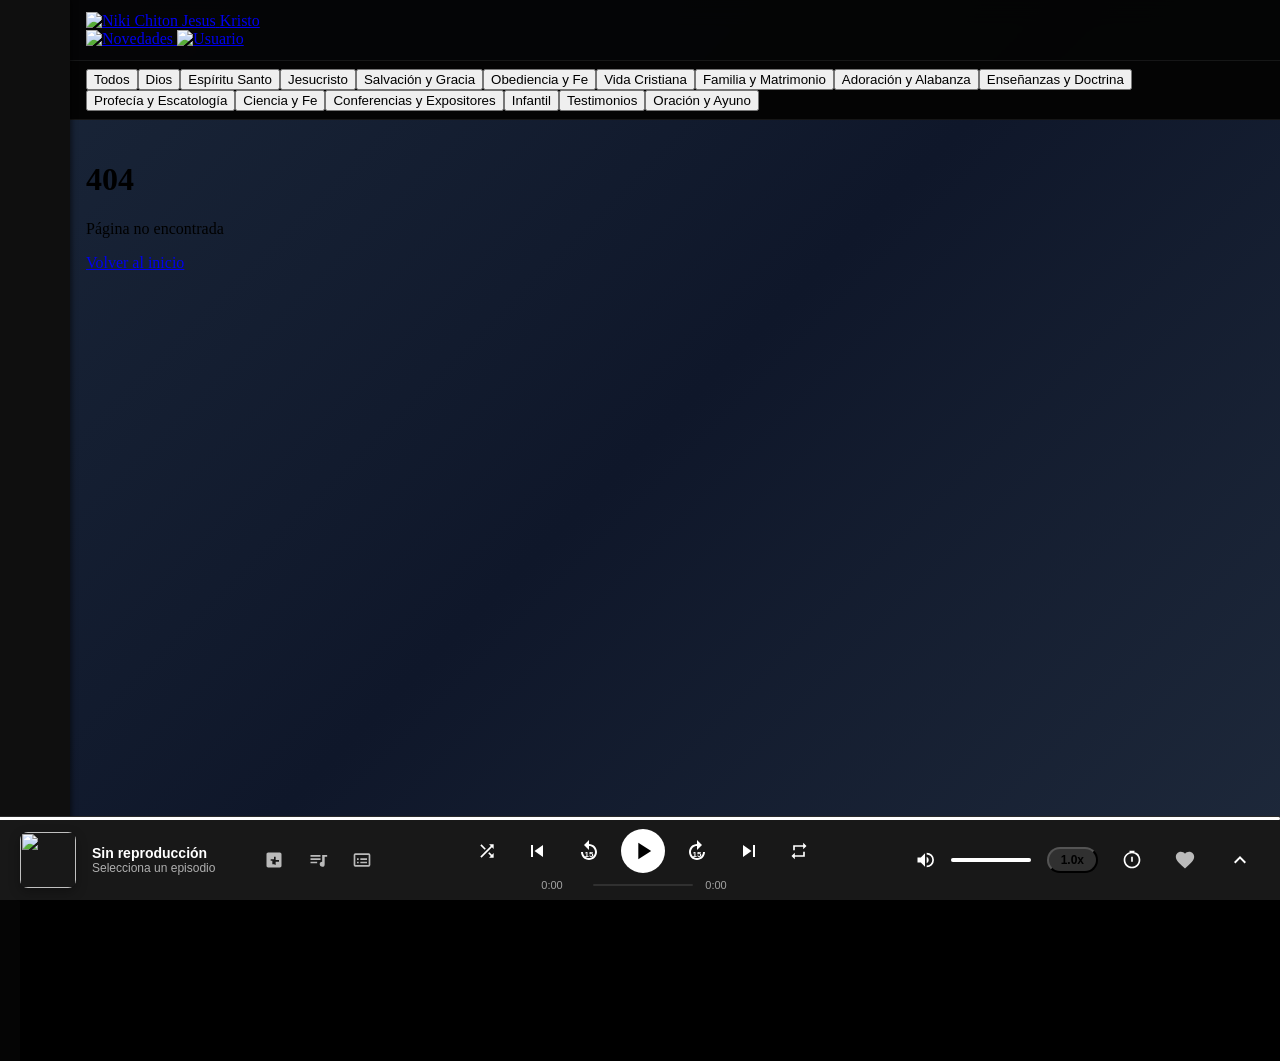
==== commit 5f2eff09: "Update index.html" ====
--- a/index.html
+++ b/index.html
@@ -5,8 +5,8 @@
     <meta name="viewport" content="width=device-width, initial-scale=1.0, maximum-scale=5.0, user-scalable=yes">
     <title>Niki Chiton Jesus| Amor, gracia y fe</title>
     <!-- Etiquetas SEO -->
-    <link rel="canonical" href="https://www.nikichitonjesus.org" id="canonicalLink">
-    <link rel="alternate" media="only screen and (max-width: 640px)" href="https://app.nikichitonjesus.org/" id="alternateLink">
+    <link rel="canonical" href="https://podcast.nikichitonjesus.org" id="canonicalLink">
+    <link rel="alternate" media="only screen and (max-width: 640px)" href="https://appod.nikichitonjesus.org/" id="alternateLink">
     <!-- Tailwind CSS -->
     <script src="https://cdn.tailwindcss.com"></script>
     <!-- Fuentes -->
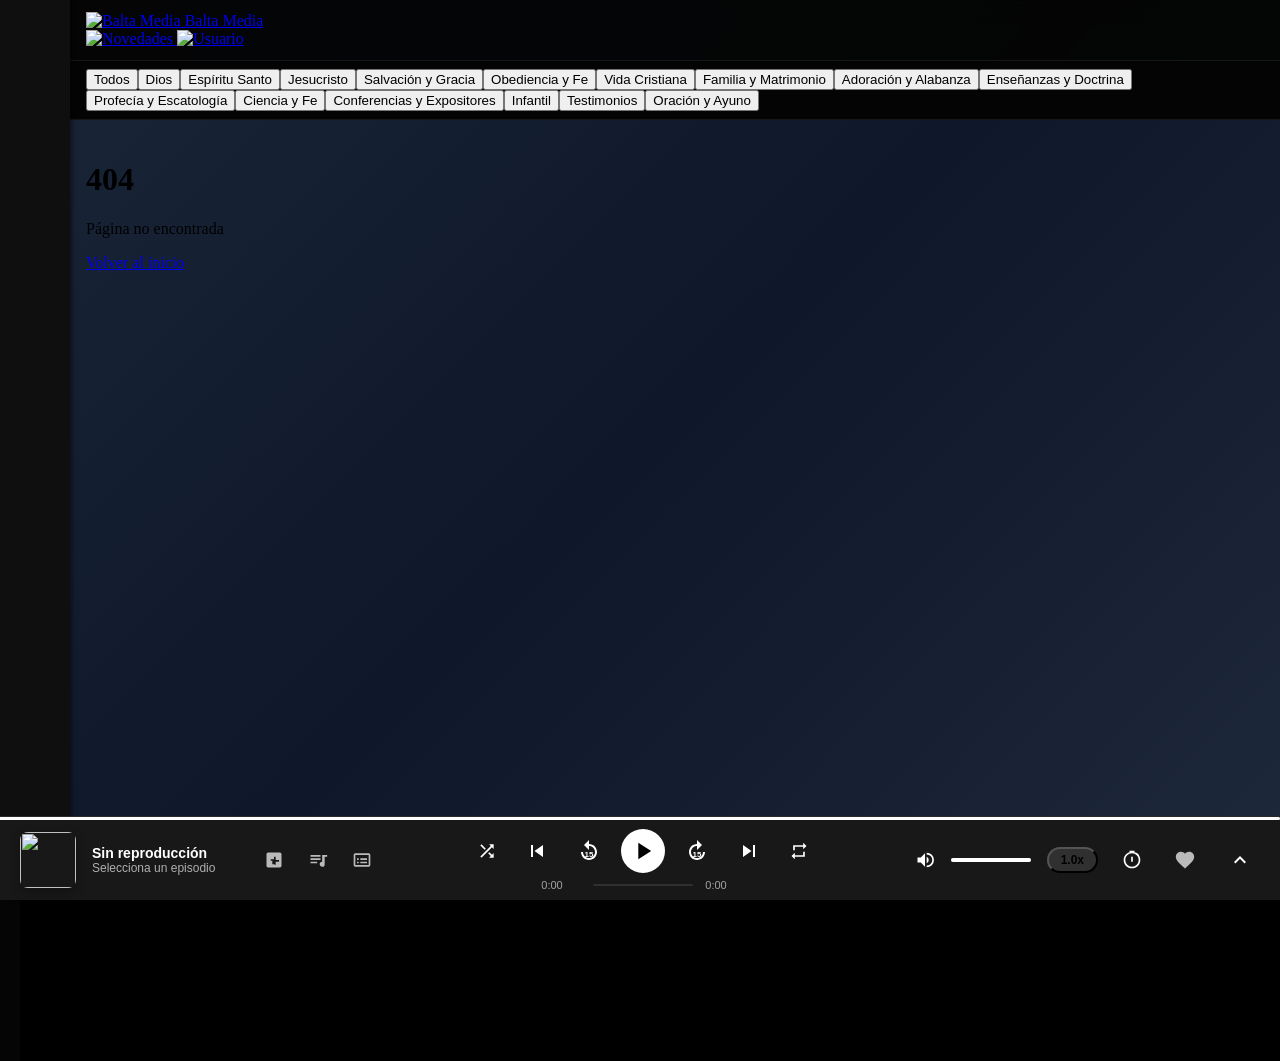
==== commit c37233e1: "Update index.html" ====
--- a/index.html
+++ b/index.html
@@ -3,17 +3,17 @@
 <head>
     <meta charset="UTF-8">
     <meta name="viewport" content="width=device-width, initial-scale=1.0, maximum-scale=5.0, user-scalable=yes">
-    <title>Niki Chiton Jesus| Amor, gracia y fe</title>
+    <title>Balta Media</title>
     <!-- Etiquetas SEO -->
-    <link rel="canonical" href="https://podcast.nikichitonjesus.org" id="canonicalLink">
-    <link rel="alternate" media="only screen and (max-width: 640px)" href="https://appod.nikichitonjesus.org/" id="alternateLink">
+    <link rel="canonical" href="https://media.baltaanay.org" id="canonicalLink">
+    <link rel="alternate" media="only screen and (max-width: 640px)" href="https://app.baltaanay.org/" id="alternateLink">
     <!-- Tailwind CSS -->
     <script src="https://cdn.tailwindcss.com"></script>
     <!-- Fuentes -->
     <link href="https://fonts.googleapis.com/css2?family=Plus+Jakarta+Sans:wght@400;500;700;800&display=swap" rel="stylesheet">
     <!-- Favicon -->
-    <link rel="icon" type="image/png" sizes="32x32" href="https://www.nikichitonjesus.org/web/image/388-834837e1/logo1.png">
-    <link rel="icon" type="image/png" sizes="16x16" href="https://www.nikichitonjesus.org/web/image/388-834837e1/logo1.png">
+    <link rel="icon" type="image/png" sizes="32x32" href="https://balta-media.odoo.com/web/image/1101-2d795e8f/Blues-v1.webp">
+    <link rel="icon" type="image/png" sizes="16x16" href="https://balta-media.odoo.com/web/image/1101-2d795e8f/Blues-v1.webp">
     <!-- Estilos personalizados -->
     <link rel="stylesheet" href="/styles.css">
 
@@ -227,8 +227,8 @@
         <header id="main-header">
             <div class="flex items-center justify-between">
                 <a href="/" class="flex items-center gap-2" data-link>
-                    <img src="https://www.nikichitonjesus.org/web/image/388-834837e1/logo1.png" alt="Niki Chiton Jesus" class="w-6 h-6 sm:w-8 sm:h-8 rounded-lg object-cover" loading="lazy">
-                    <span class="text-lg sm:text-xl font-bold text-white">Kristo</span>
+                    <img src="https://balta-media.odoo.com/web/image/1097-db212070/BNs.webp" alt="Balta Media" class="w-6 h-6 sm:w-8 sm:h-8 rounded-lg object-cover" loading="lazy">
+                    <span class="text-lg sm:text-xl font-bold text-white">Balta Media</span>
                 </a>
                 <div class="flex items-center gap-3 sm:gap-4">
                     <a href="/novedades" class="relative text-gray-400 hover:text-white" data-link>
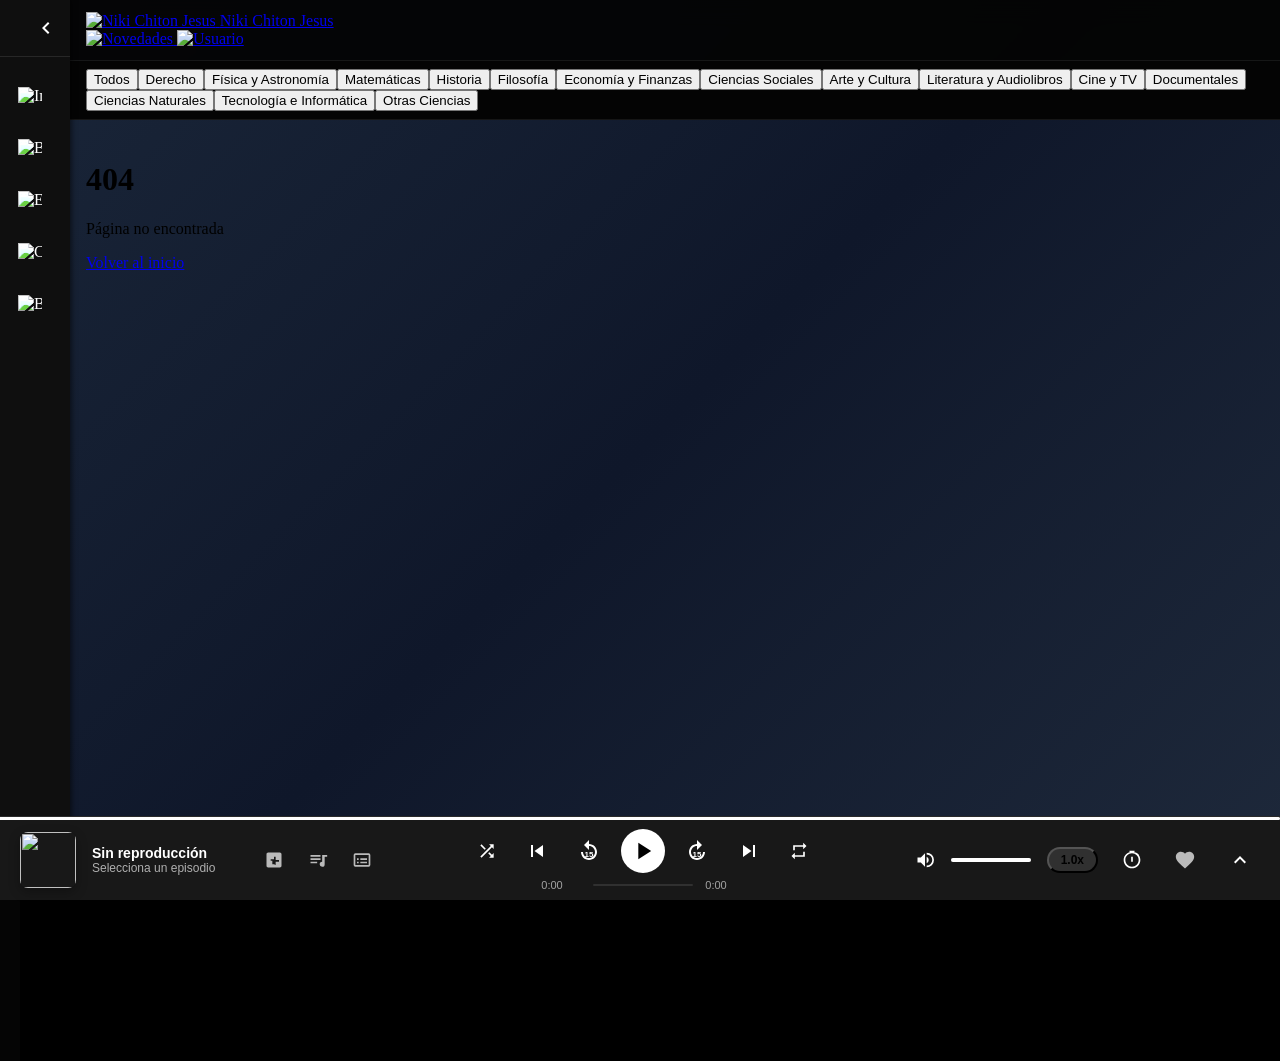
==== commit 0209cbfe: "Update index.html" ====
--- a/index.html
+++ b/index.html
@@ -3,21 +3,21 @@
 <head>
     <meta charset="UTF-8">
     <meta name="viewport" content="width=device-width, initial-scale=1.0, maximum-scale=5.0, user-scalable=yes">
-    <title>Balta Media</title>
+    <title>Niki Chiton Jesus</title>
     <!-- Etiquetas SEO -->
-    <link rel="canonical" href="https://media.baltaanay.org" id="canonicalLink">
-    <link rel="alternate" media="only screen and (max-width: 640px)" href="https://app.baltaanay.org/" id="alternateLink">
+    <link rel="canonical" href="https://podcast.nikichitonjesus.org" id="canonicalLink">
+    <link rel="alternate" media="only screen and (max-width: 640px)" href="https://appod.baltaanay.org/" id="alternateLink">
     <!-- Tailwind CSS -->
     <script src="https://cdn.tailwindcss.com"></script>
     <!-- Fuentes -->
     <link href="https://fonts.googleapis.com/css2?family=Plus+Jakarta+Sans:wght@400;500;700;800&display=swap" rel="stylesheet">
     <!-- Favicon -->
-    <link rel="icon" type="image/png" sizes="32x32" href="https://balta-media.odoo.com/web/image/1101-2d795e8f/Blues-v1.webp">
-    <link rel="icon" type="image/png" sizes="16x16" href="https://balta-media.odoo.com/web/image/1101-2d795e8f/Blues-v1.webp">
+    <link rel="icon" type="image/png" sizes="32x32" href="https://nikichitonjesus.odoo.com/web/image/1663-46157754/Niki%2520Chiton%2520Jesus%2520%281%29.webp">
+    <link rel="icon" type="image/png" sizes="16x16" href="https://nikichitonjesus.odoo.com/web/image/1663-46157754/Niki%2520Chiton%2520Jesus%2520%281%29.webp">
     <!-- Estilos personalizados -->
     <link rel="stylesheet" href="/styles.css">
 
-    <!-- ESTILOS BASE -->
+    <!-- ESTILOS BASE MEJORADOS -->
     <style id="sidebar-base-styles">
         * {
             box-sizing: border-box;
@@ -149,20 +149,6 @@
         .sidebar-rec-item-info { flex: 1; min-width: 0; }
         .sidebar-rec-item-title { font-weight: 500; white-space: nowrap; overflow: hidden; text-overflow: ellipsis; }
         .sidebar-rec-item-author { font-size: 11px; opacity: 0.7; white-space: nowrap; overflow: hidden; text-overflow: ellipsis; }
-        .sidebar-rec-play-btn {
-            background: none;
-            border: none;
-            color: white;
-            cursor: pointer;
-            padding: 4px 8px;
-            border-radius: 4px;
-            display: flex;
-            align-items: center;
-            justify-content: center;
-            transition: background 0.2s;
-        }
-        .sidebar-rec-play-btn:hover { background: rgba(255,255,255,0.2); }
-        .sidebar-rec-play-btn svg { width: 18px; height: 18px; fill: white; }
         /* MAIN AREA */
         .main-area {
             grid-area: main-area;
@@ -205,7 +191,7 @@
             overflow-y: auto;
             -webkit-overflow-scrolling: touch;
             padding: 1.25rem 1rem;
-            padding-bottom: 140px;   /* Espacio para footer/derechos de autor */
+            padding-bottom: 140px;
         }
         @media (max-width: 768px) {
             body {
@@ -217,18 +203,17 @@
 </head>
 <body class="bg-[#050505] text-white font-[Plus_Jakarta_Sans]">
 
-<!-- Sidebar (se genera dinámicamente con JS) -->
+<!-- Sidebar (generado dinámicamente) -->
 <aside class="sidebar-desktop collapsed" id="sidebarDesktop"></aside>
 
 <!-- Área principal -->
 <div class="main-area">
-    <!-- Header + Filtros -->
     <div class="header-container" id="headerContainer">
         <header id="main-header">
             <div class="flex items-center justify-between">
                 <a href="/" class="flex items-center gap-2" data-link>
-                    <img src="https://balta-media.odoo.com/web/image/1097-db212070/BNs.webp" alt="Balta Media" class="w-6 h-6 sm:w-8 sm:h-8 rounded-lg object-cover" loading="lazy">
-                    <span class="text-lg sm:text-xl font-bold text-white">Balta Media</span>
+                    <img src="https://nikichitonjesus.odoo.com/web/image/1668-134717bf/Comp%20Logo%20con%20fondo.svg" alt="Niki Chiton Jesus" class="w-6 h-6 sm:w-8 sm:h-8 rounded-lg object-cover" loading="lazy">
+                    <span class="text-lg sm:text-xl font-bold text-white">Niki Chiton Jesus</span>
                 </a>
                 <div class="flex items-center gap-3 sm:gap-4">
                     <a href="/novedades" class="relative text-gray-400 hover:text-white" data-link>
@@ -248,7 +233,6 @@
         </div>
     </div>
 
-    <!-- Contenido con scroll principal -->
     <main id="content"></main>
 </div>
 
@@ -268,170 +252,142 @@
     </div>
 </div>
 
-<!-- Script sidebar -->
+<!-- Script sidebar CORREGIDO (usa window.router) -->
 <script type="module">
-import { episodios, getSerieById } from '/episodios.js';
-(function() {
-    const SIDEBAR_CONFIG = { BREAKPOINT: 768 };
-    let sidebarInstance = {
-        initialized: false,
-        currentState: localStorage.getItem('sidebar_state') || 'collapsed',
-        isMobile: window.innerWidth <= SIDEBAR_CONFIG.BREAKPOINT
-    };
-    function getRandomEpisodes(count = 12) {
-        const shuffled = [...episodios].sort(() => 0.5 - Math.random());
-        return shuffled.slice(0, count);
-    }
-    function renderSidebar() {
-        const sidebar = document.createElement('aside');
-        sidebar.className = `sidebar-desktop ${sidebarInstance.currentState}`;
-        sidebar.id = 'sidebarDesktop';
-        const toggle = document.createElement('div');
-        toggle.className = 'sidebar-toggle';
-        toggle.id = 'sidebarDesktopToggle';
-        toggle.innerHTML = '<svg viewBox="0 0 24 24"><path d="M15.41 7.41L14 6l-6 6 6 6 1.41-1.41L10.83 12z"/></svg>';
-        const nav = document.createElement('div');
-        nav.className = 'sidebar-nav';
-        nav.innerHTML = `
-            <a href="/" class="sidebar-nav-item" title="Inicio" data-link>
-                <img src="https://balta-media.odoo.com/web/image/798-1b947c8d/Home%20%282%29.webp" alt="Inicio" loading="lazy"><span>Inicio</span>
-            </a>
-            <a href="/buscar" class="sidebar-nav-item" title="Buscar" data-link>
-                <img src="https://balta-media.odoo.com/web/image/800-91a2fecc/Search%20%282%29.webp" alt="Buscar" loading="lazy"><span>Buscar</span>
-            </a>
-            <a href="/explorar" class="sidebar-nav-item" title="Explorar" data-link>
-                <img src="https://balta-media.odoo.com/web/image/796-aee658de/Explore.png" alt="Explorar" loading="lazy"><span>Explorar</span>
-            </a>
-            <a href="/subir" class="sidebar-nav-item" title="Crear">
-                <img src="https://balta-media.odoo.com/web/image/885-f3d79ca9/xhbalta-aula.png" alt="Crear" loading="lazy"><span>Crear</span>
-            </a>
-            <a href="/biblioteca" class="sidebar-nav-item" title="Biblioteca" data-link>
-                <img src="https://nikichitonjesus3.odoo.com/web/image/453-f4d8c1eb/user.png" alt="Biblioteca" loading="lazy"><span>Biblioteca</span>
-            </a>
-        `;
-        const recSection = document.createElement('div');
-        recSection.className = 'sidebar-rec-section';
-        recSection.innerHTML = `
-            <div class="sidebar-rec-header">
-                <a href="/novedades" data-link>Recomendados<svg viewBox="0 0 24 24"><path d="M14 3v2h3.59l-9.83 9.83 1.41 1.41L19 6.41V10h2V3h-7z"/></svg></a>
-            </div>
-            <div class="sidebar-rec-list" id="sidebarRecList"></div>
-        `;
-        sidebar.appendChild(toggle);
-        sidebar.appendChild(nav);
-        sidebar.appendChild(recSection);
-        return sidebar;
-    }
-    function populateRecommendations() {
-        const container = document.getElementById('sidebarRecList');
-        if (!container) return;
-        container.innerHTML = '';
-        const selected = getRandomEpisodes(12);
-        if (!selected.length) {
-            container.innerHTML = '<div style="color:#aaa; padding:8px;">No hay episodios disponibles</div>';
-            return;
-        }
-        selected.forEach(ep => {
-            const serie = getSerieById(ep.seriesid) || {};
-            const item = document.createElement('div');
-            item.className = 'sidebar-rec-item';
-            item.innerHTML = `
-                <img src="${serie.portada_serie || ep.coverUrl || 'https://via.placeholder.com/40'}" alt="${ep.title}" loading="lazy">
-                <div class="sidebar-rec-item-info">
-                    <div class="sidebar-rec-item-title">${ep.title}</div>
-                    <div class="sidebar-rec-item-author">${ep.author || serie.titulo_serie || '—'}</div>
+    import { episodios, getSerieById } from './lib/episodios.js';
+
+    (function() {
+        const SIDEBAR_CONFIG = { BREAKPOINT: 768 };
+        let sidebarInstance = {
+            initialized: false,
+            currentState: localStorage.getItem('sidebar_state') || 'collapsed',
+            isMobile: window.innerWidth <= SIDEBAR_CONFIG.BREAKPOINT
+        };
+
+        function getRandomEpisodes(count = 12) {
+            if (!episodios || !episodios.length) return [];
+            const shuffled = [...episodios].sort(() => 0.5 - Math.random());
+            return shuffled.slice(0, count);
+        }
+
+        function renderSidebar() {
+            const sidebar = document.createElement('aside');
+            sidebar.className = `sidebar-desktop ${sidebarInstance.currentState}`;
+            sidebar.id = 'sidebarDesktop';
+
+            const toggle = document.createElement('div');
+            toggle.className = 'sidebar-toggle';
+            toggle.id = 'sidebarDesktopToggle';
+            toggle.innerHTML = '<svg viewBox="0 0 24 24"><path d="M15.41 7.41L14 6l-6 6 6 6 1.41-1.41L10.83 12z"/></svg>';
+
+            const nav = document.createElement('div');
+            nav.className = 'sidebar-nav';
+            nav.innerHTML = `
+                <a href="/" class="sidebar-nav-item" title="Inicio" data-link>
+                    <img src="https://balta-media.odoo.com/web/image/798-1b947c8d/Home%20%282%29.webp" alt="Inicio" loading="lazy"><span>Inicio</span>
+                </a>
+                <a href="/buscar" class="sidebar-nav-item" title="Buscar" data-link>
+                    <img src="https://balta-media.odoo.com/web/image/800-91a2fecc/Search%20%282%29.webp" alt="Buscar" loading="lazy"><span>Buscar</span>
+                </a>
+                <a href="/explorar" class="sidebar-nav-item" title="Explorar" data-link>
+                    <img src="https://balta-media.odoo.com/web/image/796-aee658de/Explore.png" alt="Explorar" loading="lazy"><span>Explorar</span>
+                </a>
+                <a href="/subir" class="sidebar-nav-item" title="Crear">
+                    <img src="https://balta-media.odoo.com/web/image/885-f3d79ca9/xhbalta-aula.png" alt="Crear" loading="lazy"><span>Crear</span>
+                </a>
+                <a href="/biblioteca" class="sidebar-nav-item" title="Biblioteca" data-link>
+                    <img src="https://nikichitonjesus3.odoo.com/web/image/453-f4d8c1eb/user.png" alt="Biblioteca" loading="lazy"><span>Biblioteca</span>
+                </a>
+            `;
+
+            const recSection = document.createElement('div');
+            recSection.className = 'sidebar-rec-section';
+            recSection.innerHTML = `
+                <div class="sidebar-rec-header">
+                    <a href="/novedades" data-link>Recomendados<svg viewBox="0 0 24 24"><path d="M14 3v2h3.59l-9.83 9.83 1.41 1.41L19 6.41V10h2V3h-7z"/></svg></a>
                 </div>
-                <button class="sidebar-rec-play-btn" data-url="${ep.detailUrl || '#'}">
-                    <svg viewBox="0 0 24 24"><path d="M8 5v14l11-7z"/></svg>
-                </button>
+                <div class="sidebar-rec-list" id="sidebarRecList"></div>
             `;
-            const btn = item.querySelector('button');
-            btn.addEventListener('click', e => {
+
+            sidebar.appendChild(toggle);
+            sidebar.appendChild(nav);
+            sidebar.appendChild(recSection);
+            return sidebar;
+        }
+
+        function populateRecommendations() {
+            const container = document.getElementById('sidebarRecList');
+            if (!container) return;
+            container.innerHTML = '';
+
+            const selected = getRandomEpisodes(12);
+            if (!selected.length) {
+                container.innerHTML = '<div style="color:#aaa; padding:8px;">No hay episodios disponibles</div>';
+                return;
+            }
+
+            selected.forEach(ep => {
+                const serie = getSerieById(ep.seriesid) || {};
+                const targetUrl = ep.detailUrl || '#';
+                const item = document.createElement('div');
+                item.className = 'sidebar-rec-item';
+                // Usamos data-link para que el delegado global capture el clic
+                item.setAttribute('data-link', '');
+                item.setAttribute('href', targetUrl);
+                item.innerHTML = `
+                    <img src="${serie.portada_serie || ep.coverUrl || 'https://via.placeholder.com/40'}" alt="${ep.title}" loading="lazy">
+                    <div class="sidebar-rec-item-info">
+                        <div class="sidebar-rec-item-title">${escapeHtml(ep.title)}</div>
+                        <div class="sidebar-rec-item-author">${escapeHtml(ep.author || serie.titulo_serie || '—')}</div>
+                    </div>
+                `;
+                // Escucha el clic en el item completo para navegación SPA
+                item.addEventListener('click', (e) => {
+                    e.preventDefault();
+                    if (targetUrl && targetUrl !== '#' && window.router) {
+                        window.history.pushState(null, null, targetUrl);
+                        window.router();
+                    } else if (targetUrl && targetUrl !== '#') {
+                        // Fallback: navegación tradicional
+                        window.location.href = targetUrl;
+                    }
+                });
+                container.appendChild(item);
+            });
+        }
+
+        // Función auxiliar para escapar HTML
+        function escapeHtml(str) {
+            if (!str) return '';
+            return str.replace(/[&<>]/g, function(m) {
+                if (m === '&') return '&amp;';
+                if (m === '<') return '&lt;';
+                if (m === '>') return '&gt;';
+                return m;
+            });
+        }
+
+        function setActiveNavItem() {
+            const currentPath = window.location.pathname;
+            document.querySelectorAll('.sidebar-nav-item').forEach(item => {
+                const href = item.getAttribute('href');
+                item.classList.toggle('active',
+                    (href === currentPath) ||
+                    (href === '/' && currentPath === '/') ||
+                    (href === '/buscar' && currentPath === '/buscar')
+                );
+            });
+        }
+
+        function initSidebarToggle() {
+            const sidebar = document.getElementById('sidebarDesktop');
+            const toggle = document.getElementById('sidebarDesktopToggle');
+            if (!sidebar || !toggle) return;
+            const newToggle = toggle.cloneNode(true);
+            toggle.parentNode.replaceChild(newToggle, toggle);
+            newToggle.addEventListener('click', (e) => {
+                e.stopPropagation();
                 e.preventDefault();
-                e.stopPropagation();
-                const url = btn.dataset.url;
-                if (url && url !== '#' && window.router) {
-                    window.history.pushState(null, null, url);
-                    window.router();
-                }
-            });
-            item.addEventListener('click', e => {
-                if (e.target.tagName !== 'BUTTON') {
-                    e.preventDefault();
-                    const url = ep.detailUrl;
-                    if (url && url !== '#' && window.router) {
-                        window.history.pushState(null, null, url);
-                        window.router();
-                    }
-                }
-            });
-            container.appendChild(item);
-        });
-    }
-    function setActiveNavItem() {
-        const currentPath = window.location.pathname;
-        document.querySelectorAll('.sidebar-nav-item').forEach(item => {
-            const href = item.getAttribute('href');
-            item.classList.toggle('active',
-                (href === currentPath) ||
-                (href === '/' && currentPath === '/') ||
-                (href === '/buscar' && currentPath === '/buscar')
-            );
-        });
-    }
-    function initSidebarToggle() {
-        const sidebar = document.getElementById('sidebarDesktop');
-        const toggle = document.getElementById('sidebarDesktopToggle');
-        if (!sidebar || !toggle) return;
-        const newToggle = toggle.cloneNode(true);
-        toggle.parentNode.replaceChild(newToggle, toggle);
-        newToggle.addEventListener('click', e => {
-            e.stopPropagation();
-            e.preventDefault();
-            const isCollapsed = sidebar.classList.contains('collapsed');
-            if (isCollapsed) {
-                sidebar.classList.remove('collapsed');
-                sidebar.classList.add('expanded');
-            } else {
-                sidebar.classList.add('collapsed');
-                sidebar.classList.remove('expanded');
-            }
-            localStorage.setItem('sidebar_state', isCollapsed ? 'expanded' : 'collapsed');
-        });
-    }
-    function initSidebar() {
-        sidebarInstance.isMobile = window.innerWidth <= SIDEBAR_CONFIG.BREAKPOINT;
-        const oldSidebar = document.querySelector('.sidebar-desktop');
-        if (oldSidebar) oldSidebar.remove();
-        if (sidebarInstance.isMobile) return;
-        const sidebar = renderSidebar();
-        document.body.insertBefore(sidebar, document.body.firstChild);
-        populateRecommendations();
-        initSidebarToggle();
-        setActiveNavItem();
-        sidebarInstance.initialized = true;
-    }
-    if (document.readyState === 'loading') {
-        document.addEventListener('DOMContentLoaded', initSidebar);
-    } else {
-        initSidebar();
-    }
-    window.addEventListener('resize', () => {
-        const wasMobile = sidebarInstance.isMobile;
-        const isMobileNow = window.innerWidth <= SIDEBAR_CONFIG.BREAKPOINT;
-        if (wasMobile !== isMobileNow) {
-            sidebarInstance.isMobile = isMobileNow;
-            initSidebar();
-        }
-    });
-    document.addEventListener('spa-navigation', setActiveNavItem);
-    window.addEventListener('popstate', setActiveNavItem);
-    window.sidebarAPI = {
-        refresh: populateRecommendations,
-        setActive: setActiveNavItem,
-        toggle: () => {
-            const sidebar = document.getElementById('sidebarDesktop');
-            if (sidebar) {
                 const isCollapsed = sidebar.classList.contains('collapsed');
                 if (isCollapsed) {
                     sidebar.classList.remove('collapsed');
@@ -441,35 +397,93 @@
                     sidebar.classList.remove('expanded');
                 }
                 localStorage.setItem('sidebar_state', isCollapsed ? 'expanded' : 'collapsed');
-            }
-        }
-    };
-})();
+            });
+        }
+
+        function initSidebar() {
+            sidebarInstance.isMobile = window.innerWidth <= SIDEBAR_CONFIG.BREAKPOINT;
+            const oldSidebar = document.querySelector('.sidebar-desktop');
+            if (oldSidebar) oldSidebar.remove();
+
+            if (sidebarInstance.isMobile) return;
+
+            try {
+                const sidebar = renderSidebar();
+                document.body.insertBefore(sidebar, document.body.firstChild);
+                populateRecommendations();
+                initSidebarToggle();
+                setActiveNavItem();
+                sidebarInstance.initialized = true;
+            } catch (err) {
+                console.error('Error al inicializar sidebar:', err);
+            }
+        }
+
+        if (document.readyState === 'loading') {
+            document.addEventListener('DOMContentLoaded', initSidebar);
+        } else {
+            initSidebar();
+        }
+
+        window.addEventListener('resize', () => {
+            const wasMobile = sidebarInstance.isMobile;
+            const isMobileNow = window.innerWidth <= SIDEBAR_CONFIG.BREAKPOINT;
+            if (wasMobile !== isMobileNow) {
+                sidebarInstance.isMobile = isMobileNow;
+                initSidebar();
+            }
+        });
+
+        document.addEventListener('spa-navigation', setActiveNavItem);
+        window.addEventListener('popstate', setActiveNavItem);
+
+        window.sidebarAPI = {
+            refresh: populateRecommendations,
+            setActive: setActiveNavItem,
+            toggle: () => {
+                const sidebar = document.getElementById('sidebarDesktop');
+                if (sidebar) {
+                    const isCollapsed = sidebar.classList.contains('collapsed');
+                    if (isCollapsed) {
+                        sidebar.classList.remove('collapsed');
+                        sidebar.classList.add('expanded');
+                    } else {
+                        sidebar.classList.add('collapsed');
+                        sidebar.classList.remove('expanded');
+                    }
+                    localStorage.setItem('sidebar_state', isCollapsed ? 'expanded' : 'collapsed');
+                }
+            }
+        };
+    })();
 </script>
 
-<!-- HEADER HIDE ON SCROLL (versión definitiva - solo escucha #content) -->
+<!-- HEADER HIDE ON SCROLL (mejorado) -->
 <script>
-    let lastScrollTop = 0;
-    const headerContainer = document.getElementById('headerContainer');
-
-    function handleHeaderScroll() {
-        const st = document.getElementById('content').scrollTop;
-
-        if (Math.abs(st - lastScrollTop) < 15) return;
-
-        if (st > lastScrollTop && st > 80) {
-            headerContainer.classList.add('hidden');
-        } else {
-            headerContainer.classList.remove('hidden');
-        }
-
-        lastScrollTop = st;
-    }
-
-    document.getElementById('content').addEventListener('scroll', handleHeaderScroll, { passive: true });
+    (function() {
+        let lastScrollTop = 0;
+        const headerContainer = document.getElementById('headerContainer');
+        const contentEl = document.getElementById('content');
+
+        function handleHeaderScroll() {
+            if (!contentEl || !headerContainer) return;
+            const st = contentEl.scrollTop;
+            if (Math.abs(st - lastScrollTop) < 15) return;
+            if (st > lastScrollTop && st > 80) {
+                headerContainer.classList.add('hidden');
+            } else {
+                headerContainer.classList.remove('hidden');
+            }
+            lastScrollTop = st;
+        }
+
+        if (contentEl) {
+            contentEl.addEventListener('scroll', handleHeaderScroll, { passive: true });
+        }
+    })();
 </script>
 
-<!-- Cargar el router principal -->
+<!-- Cargar el router principal (main.js) -->
 <script type="module" src="/main.js"></script>
 <script src="./service.js"></script>
 </body>
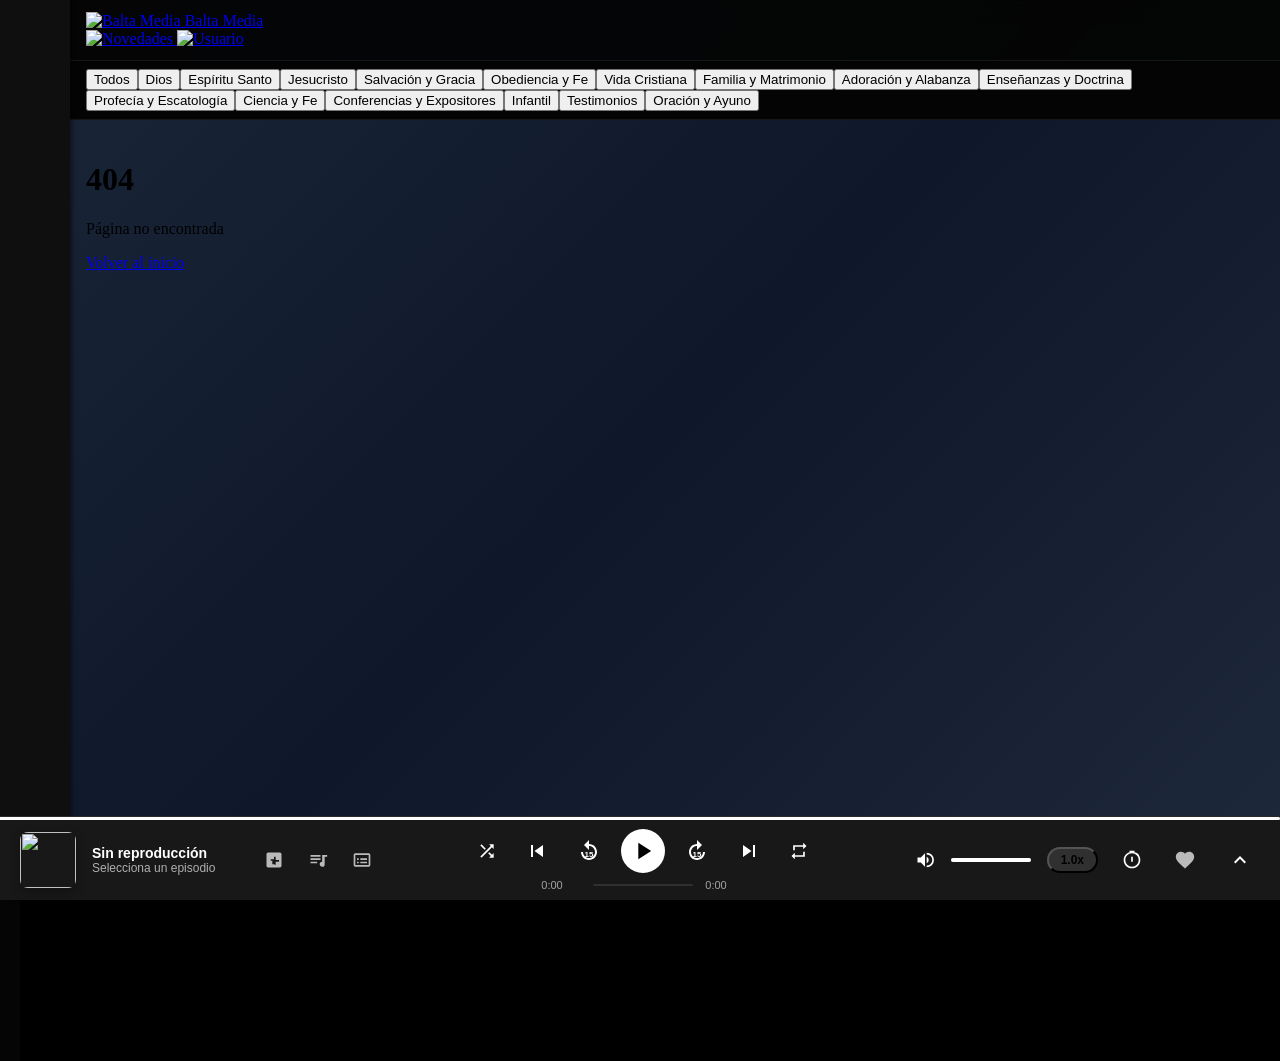
==== commit 8b6c265a: "Update index.html" ====
--- a/index.html
+++ b/index.html
@@ -3,21 +3,21 @@
 <head>
     <meta charset="UTF-8">
     <meta name="viewport" content="width=device-width, initial-scale=1.0, maximum-scale=5.0, user-scalable=yes">
-    <title>Niki Chiton Jesus</title>
+    <title>Balta Media</title>
     <!-- Etiquetas SEO -->
-    <link rel="canonical" href="https://podcast.nikichitonjesus.org" id="canonicalLink">
-    <link rel="alternate" media="only screen and (max-width: 640px)" href="https://appod.baltaanay.org/" id="alternateLink">
+    <link rel="canonical" href="https://media.baltaanay.org" id="canonicalLink">
+    <link rel="alternate" media="only screen and (max-width: 640px)" href="https://app.baltaanay.org/" id="alternateLink">
     <!-- Tailwind CSS -->
     <script src="https://cdn.tailwindcss.com"></script>
     <!-- Fuentes -->
     <link href="https://fonts.googleapis.com/css2?family=Plus+Jakarta+Sans:wght@400;500;700;800&display=swap" rel="stylesheet">
     <!-- Favicon -->
-    <link rel="icon" type="image/png" sizes="32x32" href="https://nikichitonjesus.odoo.com/web/image/1663-46157754/Niki%2520Chiton%2520Jesus%2520%281%29.webp">
-    <link rel="icon" type="image/png" sizes="16x16" href="https://nikichitonjesus.odoo.com/web/image/1663-46157754/Niki%2520Chiton%2520Jesus%2520%281%29.webp">
+    <link rel="icon" type="image/png" sizes="32x32" href="https://balta-media.odoo.com/web/image/1101-2d795e8f/Blues-v1.webp">
+    <link rel="icon" type="image/png" sizes="16x16" href="https://balta-media.odoo.com/web/image/1101-2d795e8f/Blues-v1.webp">
     <!-- Estilos personalizados -->
     <link rel="stylesheet" href="/styles.css">
 
-    <!-- ESTILOS BASE MEJORADOS -->
+    <!-- ESTILOS BASE -->
     <style id="sidebar-base-styles">
         * {
             box-sizing: border-box;
@@ -149,6 +149,20 @@
         .sidebar-rec-item-info { flex: 1; min-width: 0; }
         .sidebar-rec-item-title { font-weight: 500; white-space: nowrap; overflow: hidden; text-overflow: ellipsis; }
         .sidebar-rec-item-author { font-size: 11px; opacity: 0.7; white-space: nowrap; overflow: hidden; text-overflow: ellipsis; }
+        .sidebar-rec-play-btn {
+            background: none;
+            border: none;
+            color: white;
+            cursor: pointer;
+            padding: 4px 8px;
+            border-radius: 4px;
+            display: flex;
+            align-items: center;
+            justify-content: center;
+            transition: background 0.2s;
+        }
+        .sidebar-rec-play-btn:hover { background: rgba(255,255,255,0.2); }
+        .sidebar-rec-play-btn svg { width: 18px; height: 18px; fill: white; }
         /* MAIN AREA */
         .main-area {
             grid-area: main-area;
@@ -191,7 +205,7 @@
             overflow-y: auto;
             -webkit-overflow-scrolling: touch;
             padding: 1.25rem 1rem;
-            padding-bottom: 140px;
+            padding-bottom: 140px;   /* Espacio para footer/derechos de autor */
         }
         @media (max-width: 768px) {
             body {
@@ -203,17 +217,18 @@
 </head>
 <body class="bg-[#050505] text-white font-[Plus_Jakarta_Sans]">
 
-<!-- Sidebar (generado dinámicamente) -->
+<!-- Sidebar (se genera dinámicamente con JS) -->
 <aside class="sidebar-desktop collapsed" id="sidebarDesktop"></aside>
 
 <!-- Área principal -->
 <div class="main-area">
+    <!-- Header + Filtros -->
     <div class="header-container" id="headerContainer">
         <header id="main-header">
             <div class="flex items-center justify-between">
                 <a href="/" class="flex items-center gap-2" data-link>
-                    <img src="https://nikichitonjesus.odoo.com/web/image/1668-134717bf/Comp%20Logo%20con%20fondo.svg" alt="Niki Chiton Jesus" class="w-6 h-6 sm:w-8 sm:h-8 rounded-lg object-cover" loading="lazy">
-                    <span class="text-lg sm:text-xl font-bold text-white">Niki Chiton Jesus</span>
+                    <img src="https://balta-media.odoo.com/web/image/1097-db212070/BNs.webp" alt="Balta Media" class="w-6 h-6 sm:w-8 sm:h-8 rounded-lg object-cover" loading="lazy">
+                    <span class="text-lg sm:text-xl font-bold text-white">Balta Media</span>
                 </a>
                 <div class="flex items-center gap-3 sm:gap-4">
                     <a href="/novedades" class="relative text-gray-400 hover:text-white" data-link>
@@ -233,6 +248,7 @@
         </div>
     </div>
 
+    <!-- Contenido con scroll principal -->
     <main id="content"></main>
 </div>
 
@@ -252,142 +268,170 @@
     </div>
 </div>
 
-<!-- Script sidebar CORREGIDO (usa window.router) -->
+<!-- Script sidebar -->
 <script type="module">
-    import { episodios, getSerieById } from './lib/episodios.js';
-
-    (function() {
-        const SIDEBAR_CONFIG = { BREAKPOINT: 768 };
-        let sidebarInstance = {
-            initialized: false,
-            currentState: localStorage.getItem('sidebar_state') || 'collapsed',
-            isMobile: window.innerWidth <= SIDEBAR_CONFIG.BREAKPOINT
-        };
-
-        function getRandomEpisodes(count = 12) {
-            if (!episodios || !episodios.length) return [];
-            const shuffled = [...episodios].sort(() => 0.5 - Math.random());
-            return shuffled.slice(0, count);
-        }
-
-        function renderSidebar() {
-            const sidebar = document.createElement('aside');
-            sidebar.className = `sidebar-desktop ${sidebarInstance.currentState}`;
-            sidebar.id = 'sidebarDesktop';
-
-            const toggle = document.createElement('div');
-            toggle.className = 'sidebar-toggle';
-            toggle.id = 'sidebarDesktopToggle';
-            toggle.innerHTML = '<svg viewBox="0 0 24 24"><path d="M15.41 7.41L14 6l-6 6 6 6 1.41-1.41L10.83 12z"/></svg>';
-
-            const nav = document.createElement('div');
-            nav.className = 'sidebar-nav';
-            nav.innerHTML = `
-                <a href="/" class="sidebar-nav-item" title="Inicio" data-link>
-                    <img src="https://balta-media.odoo.com/web/image/798-1b947c8d/Home%20%282%29.webp" alt="Inicio" loading="lazy"><span>Inicio</span>
-                </a>
-                <a href="/buscar" class="sidebar-nav-item" title="Buscar" data-link>
-                    <img src="https://balta-media.odoo.com/web/image/800-91a2fecc/Search%20%282%29.webp" alt="Buscar" loading="lazy"><span>Buscar</span>
-                </a>
-                <a href="/explorar" class="sidebar-nav-item" title="Explorar" data-link>
-                    <img src="https://balta-media.odoo.com/web/image/796-aee658de/Explore.png" alt="Explorar" loading="lazy"><span>Explorar</span>
-                </a>
-                <a href="/subir" class="sidebar-nav-item" title="Crear">
-                    <img src="https://balta-media.odoo.com/web/image/885-f3d79ca9/xhbalta-aula.png" alt="Crear" loading="lazy"><span>Crear</span>
-                </a>
-                <a href="/biblioteca" class="sidebar-nav-item" title="Biblioteca" data-link>
-                    <img src="https://nikichitonjesus3.odoo.com/web/image/453-f4d8c1eb/user.png" alt="Biblioteca" loading="lazy"><span>Biblioteca</span>
-                </a>
+import { episodios, getSerieById } from '/episodios.js';
+(function() {
+    const SIDEBAR_CONFIG = { BREAKPOINT: 768 };
+    let sidebarInstance = {
+        initialized: false,
+        currentState: localStorage.getItem('sidebar_state') || 'collapsed',
+        isMobile: window.innerWidth <= SIDEBAR_CONFIG.BREAKPOINT
+    };
+    function getRandomEpisodes(count = 12) {
+        const shuffled = [...episodios].sort(() => 0.5 - Math.random());
+        return shuffled.slice(0, count);
+    }
+    function renderSidebar() {
+        const sidebar = document.createElement('aside');
+        sidebar.className = `sidebar-desktop ${sidebarInstance.currentState}`;
+        sidebar.id = 'sidebarDesktop';
+        const toggle = document.createElement('div');
+        toggle.className = 'sidebar-toggle';
+        toggle.id = 'sidebarDesktopToggle';
+        toggle.innerHTML = '<svg viewBox="0 0 24 24"><path d="M15.41 7.41L14 6l-6 6 6 6 1.41-1.41L10.83 12z"/></svg>';
+        const nav = document.createElement('div');
+        nav.className = 'sidebar-nav';
+        nav.innerHTML = `
+            <a href="/" class="sidebar-nav-item" title="Inicio" data-link>
+                <img src="https://balta-media.odoo.com/web/image/798-1b947c8d/Home%20%282%29.webp" alt="Inicio" loading="lazy"><span>Inicio</span>
+            </a>
+            <a href="/buscar" class="sidebar-nav-item" title="Buscar" data-link>
+                <img src="https://balta-media.odoo.com/web/image/800-91a2fecc/Search%20%282%29.webp" alt="Buscar" loading="lazy"><span>Buscar</span>
+            </a>
+            <a href="/explorar" class="sidebar-nav-item" title="Explorar" data-link>
+                <img src="https://balta-media.odoo.com/web/image/796-aee658de/Explore.png" alt="Explorar" loading="lazy"><span>Explorar</span>
+            </a>
+            <a href="/subir" class="sidebar-nav-item" title="Crear">
+                <img src="https://balta-media.odoo.com/web/image/885-f3d79ca9/xhbalta-aula.png" alt="Crear" loading="lazy"><span>Crear</span>
+            </a>
+            <a href="/biblioteca" class="sidebar-nav-item" title="Biblioteca" data-link>
+                <img src="https://nikichitonjesus3.odoo.com/web/image/453-f4d8c1eb/user.png" alt="Biblioteca" loading="lazy"><span>Biblioteca</span>
+            </a>
+        `;
+        const recSection = document.createElement('div');
+        recSection.className = 'sidebar-rec-section';
+        recSection.innerHTML = `
+            <div class="sidebar-rec-header">
+                <a href="/novedades" data-link>Recomendados<svg viewBox="0 0 24 24"><path d="M14 3v2h3.59l-9.83 9.83 1.41 1.41L19 6.41V10h2V3h-7z"/></svg></a>
+            </div>
+            <div class="sidebar-rec-list" id="sidebarRecList"></div>
+        `;
+        sidebar.appendChild(toggle);
+        sidebar.appendChild(nav);
+        sidebar.appendChild(recSection);
+        return sidebar;
+    }
+    function populateRecommendations() {
+        const container = document.getElementById('sidebarRecList');
+        if (!container) return;
+        container.innerHTML = '';
+        const selected = getRandomEpisodes(12);
+        if (!selected.length) {
+            container.innerHTML = '<div style="color:#aaa; padding:8px;">No hay episodios disponibles</div>';
+            return;
+        }
+        selected.forEach(ep => {
+            const serie = getSerieById(ep.seriesid) || {};
+            const item = document.createElement('div');
+            item.className = 'sidebar-rec-item';
+            item.innerHTML = `
+                <img src="${serie.portada_serie || ep.coverUrl || 'https://via.placeholder.com/40'}" alt="${ep.title}" loading="lazy">
+                <div class="sidebar-rec-item-info">
+                    <div class="sidebar-rec-item-title">${ep.title}</div>
+                    <div class="sidebar-rec-item-author">${ep.author || serie.titulo_serie || '—'}</div>
+                </div>
+                <button class="sidebar-rec-play-btn" data-url="${ep.detailUrl || '#'}">
+                    <svg viewBox="0 0 24 24"><path d="M8 5v14l11-7z"/></svg>
+                </button>
             `;
-
-            const recSection = document.createElement('div');
-            recSection.className = 'sidebar-rec-section';
-            recSection.innerHTML = `
-                <div class="sidebar-rec-header">
-                    <a href="/novedades" data-link>Recomendados<svg viewBox="0 0 24 24"><path d="M14 3v2h3.59l-9.83 9.83 1.41 1.41L19 6.41V10h2V3h-7z"/></svg></a>
-                </div>
-                <div class="sidebar-rec-list" id="sidebarRecList"></div>
-            `;
-
-            sidebar.appendChild(toggle);
-            sidebar.appendChild(nav);
-            sidebar.appendChild(recSection);
-            return sidebar;
-        }
-
-        function populateRecommendations() {
-            const container = document.getElementById('sidebarRecList');
-            if (!container) return;
-            container.innerHTML = '';
-
-            const selected = getRandomEpisodes(12);
-            if (!selected.length) {
-                container.innerHTML = '<div style="color:#aaa; padding:8px;">No hay episodios disponibles</div>';
-                return;
+            const btn = item.querySelector('button');
+            btn.addEventListener('click', e => {
+                e.preventDefault();
+                e.stopPropagation();
+                const url = btn.dataset.url;
+                if (url && url !== '#' && window.router) {
+                    window.history.pushState(null, null, url);
+                    window.router();
+                }
+            });
+            item.addEventListener('click', e => {
+                if (e.target.tagName !== 'BUTTON') {
+                    e.preventDefault();
+                    const url = ep.detailUrl;
+                    if (url && url !== '#' && window.router) {
+                        window.history.pushState(null, null, url);
+                        window.router();
+                    }
+                }
+            });
+            container.appendChild(item);
+        });
+    }
+    function setActiveNavItem() {
+        const currentPath = window.location.pathname;
+        document.querySelectorAll('.sidebar-nav-item').forEach(item => {
+            const href = item.getAttribute('href');
+            item.classList.toggle('active',
+                (href === currentPath) ||
+                (href === '/' && currentPath === '/') ||
+                (href === '/buscar' && currentPath === '/buscar')
+            );
+        });
+    }
+    function initSidebarToggle() {
+        const sidebar = document.getElementById('sidebarDesktop');
+        const toggle = document.getElementById('sidebarDesktopToggle');
+        if (!sidebar || !toggle) return;
+        const newToggle = toggle.cloneNode(true);
+        toggle.parentNode.replaceChild(newToggle, toggle);
+        newToggle.addEventListener('click', e => {
+            e.stopPropagation();
+            e.preventDefault();
+            const isCollapsed = sidebar.classList.contains('collapsed');
+            if (isCollapsed) {
+                sidebar.classList.remove('collapsed');
+                sidebar.classList.add('expanded');
+            } else {
+                sidebar.classList.add('collapsed');
+                sidebar.classList.remove('expanded');
             }
-
-            selected.forEach(ep => {
-                const serie = getSerieById(ep.seriesid) || {};
-                const targetUrl = ep.detailUrl || '#';
-                const item = document.createElement('div');
-                item.className = 'sidebar-rec-item';
-                // Usamos data-link para que el delegado global capture el clic
-                item.setAttribute('data-link', '');
-                item.setAttribute('href', targetUrl);
-                item.innerHTML = `
-                    <img src="${serie.portada_serie || ep.coverUrl || 'https://via.placeholder.com/40'}" alt="${ep.title}" loading="lazy">
-                    <div class="sidebar-rec-item-info">
-                        <div class="sidebar-rec-item-title">${escapeHtml(ep.title)}</div>
-                        <div class="sidebar-rec-item-author">${escapeHtml(ep.author || serie.titulo_serie || '—')}</div>
-                    </div>
-                `;
-                // Escucha el clic en el item completo para navegación SPA
-                item.addEventListener('click', (e) => {
-                    e.preventDefault();
-                    if (targetUrl && targetUrl !== '#' && window.router) {
-                        window.history.pushState(null, null, targetUrl);
-                        window.router();
-                    } else if (targetUrl && targetUrl !== '#') {
-                        // Fallback: navegación tradicional
-                        window.location.href = targetUrl;
-                    }
-                });
-                container.appendChild(item);
-            });
-        }
-
-        // Función auxiliar para escapar HTML
-        function escapeHtml(str) {
-            if (!str) return '';
-            return str.replace(/[&<>]/g, function(m) {
-                if (m === '&') return '&amp;';
-                if (m === '<') return '&lt;';
-                if (m === '>') return '&gt;';
-                return m;
-            });
-        }
-
-        function setActiveNavItem() {
-            const currentPath = window.location.pathname;
-            document.querySelectorAll('.sidebar-nav-item').forEach(item => {
-                const href = item.getAttribute('href');
-                item.classList.toggle('active',
-                    (href === currentPath) ||
-                    (href === '/' && currentPath === '/') ||
-                    (href === '/buscar' && currentPath === '/buscar')
-                );
-            });
-        }
-
-        function initSidebarToggle() {
+            localStorage.setItem('sidebar_state', isCollapsed ? 'expanded' : 'collapsed');
+        });
+    }
+    function initSidebar() {
+        sidebarInstance.isMobile = window.innerWidth <= SIDEBAR_CONFIG.BREAKPOINT;
+        const oldSidebar = document.querySelector('.sidebar-desktop');
+        if (oldSidebar) oldSidebar.remove();
+        if (sidebarInstance.isMobile) return;
+        const sidebar = renderSidebar();
+        document.body.insertBefore(sidebar, document.body.firstChild);
+        populateRecommendations();
+        initSidebarToggle();
+        setActiveNavItem();
+        sidebarInstance.initialized = true;
+    }
+    if (document.readyState === 'loading') {
+        document.addEventListener('DOMContentLoaded', initSidebar);
+    } else {
+        initSidebar();
+    }
+    window.addEventListener('resize', () => {
+        const wasMobile = sidebarInstance.isMobile;
+        const isMobileNow = window.innerWidth <= SIDEBAR_CONFIG.BREAKPOINT;
+        if (wasMobile !== isMobileNow) {
+            sidebarInstance.isMobile = isMobileNow;
+            initSidebar();
+        }
+    });
+    document.addEventListener('spa-navigation', setActiveNavItem);
+    window.addEventListener('popstate', setActiveNavItem);
+    window.sidebarAPI = {
+        refresh: populateRecommendations,
+        setActive: setActiveNavItem,
+        toggle: () => {
             const sidebar = document.getElementById('sidebarDesktop');
-            const toggle = document.getElementById('sidebarDesktopToggle');
-            if (!sidebar || !toggle) return;
-            const newToggle = toggle.cloneNode(true);
-            toggle.parentNode.replaceChild(newToggle, toggle);
-            newToggle.addEventListener('click', (e) => {
-                e.stopPropagation();
-                e.preventDefault();
+            if (sidebar) {
                 const isCollapsed = sidebar.classList.contains('collapsed');
                 if (isCollapsed) {
                     sidebar.classList.remove('collapsed');
@@ -397,93 +441,35 @@
                     sidebar.classList.remove('expanded');
                 }
                 localStorage.setItem('sidebar_state', isCollapsed ? 'expanded' : 'collapsed');
-            });
-        }
-
-        function initSidebar() {
-            sidebarInstance.isMobile = window.innerWidth <= SIDEBAR_CONFIG.BREAKPOINT;
-            const oldSidebar = document.querySelector('.sidebar-desktop');
-            if (oldSidebar) oldSidebar.remove();
-
-            if (sidebarInstance.isMobile) return;
-
-            try {
-                const sidebar = renderSidebar();
-                document.body.insertBefore(sidebar, document.body.firstChild);
-                populateRecommendations();
-                initSidebarToggle();
-                setActiveNavItem();
-                sidebarInstance.initialized = true;
-            } catch (err) {
-                console.error('Error al inicializar sidebar:', err);
             }
         }
-
-        if (document.readyState === 'loading') {
-            document.addEventListener('DOMContentLoaded', initSidebar);
+    };
+})();
+</script>
+
+<!-- HEADER HIDE ON SCROLL (versión definitiva - solo escucha #content) -->
+<script>
+    let lastScrollTop = 0;
+    const headerContainer = document.getElementById('headerContainer');
+
+    function handleHeaderScroll() {
+        const st = document.getElementById('content').scrollTop;
+
+        if (Math.abs(st - lastScrollTop) < 15) return;
+
+        if (st > lastScrollTop && st > 80) {
+            headerContainer.classList.add('hidden');
         } else {
-            initSidebar();
-        }
-
-        window.addEventListener('resize', () => {
-            const wasMobile = sidebarInstance.isMobile;
-            const isMobileNow = window.innerWidth <= SIDEBAR_CONFIG.BREAKPOINT;
-            if (wasMobile !== isMobileNow) {
-                sidebarInstance.isMobile = isMobileNow;
-                initSidebar();
-            }
-        });
-
-        document.addEventListener('spa-navigation', setActiveNavItem);
-        window.addEventListener('popstate', setActiveNavItem);
-
-        window.sidebarAPI = {
-            refresh: populateRecommendations,
-            setActive: setActiveNavItem,
-            toggle: () => {
-                const sidebar = document.getElementById('sidebarDesktop');
-                if (sidebar) {
-                    const isCollapsed = sidebar.classList.contains('collapsed');
-                    if (isCollapsed) {
-                        sidebar.classList.remove('collapsed');
-                        sidebar.classList.add('expanded');
-                    } else {
-                        sidebar.classList.add('collapsed');
-                        sidebar.classList.remove('expanded');
-                    }
-                    localStorage.setItem('sidebar_state', isCollapsed ? 'expanded' : 'collapsed');
-                }
-            }
-        };
-    })();
+            headerContainer.classList.remove('hidden');
+        }
+
+        lastScrollTop = st;
+    }
+
+    document.getElementById('content').addEventListener('scroll', handleHeaderScroll, { passive: true });
 </script>
 
-<!-- HEADER HIDE ON SCROLL (mejorado) -->
-<script>
-    (function() {
-        let lastScrollTop = 0;
-        const headerContainer = document.getElementById('headerContainer');
-        const contentEl = document.getElementById('content');
-
-        function handleHeaderScroll() {
-            if (!contentEl || !headerContainer) return;
-            const st = contentEl.scrollTop;
-            if (Math.abs(st - lastScrollTop) < 15) return;
-            if (st > lastScrollTop && st > 80) {
-                headerContainer.classList.add('hidden');
-            } else {
-                headerContainer.classList.remove('hidden');
-            }
-            lastScrollTop = st;
-        }
-
-        if (contentEl) {
-            contentEl.addEventListener('scroll', handleHeaderScroll, { passive: true });
-        }
-    })();
-</script>
-
-<!-- Cargar el router principal (main.js) -->
+<!-- Cargar el router principal -->
 <script type="module" src="/main.js"></script>
 <script src="./service.js"></script>
 </body>
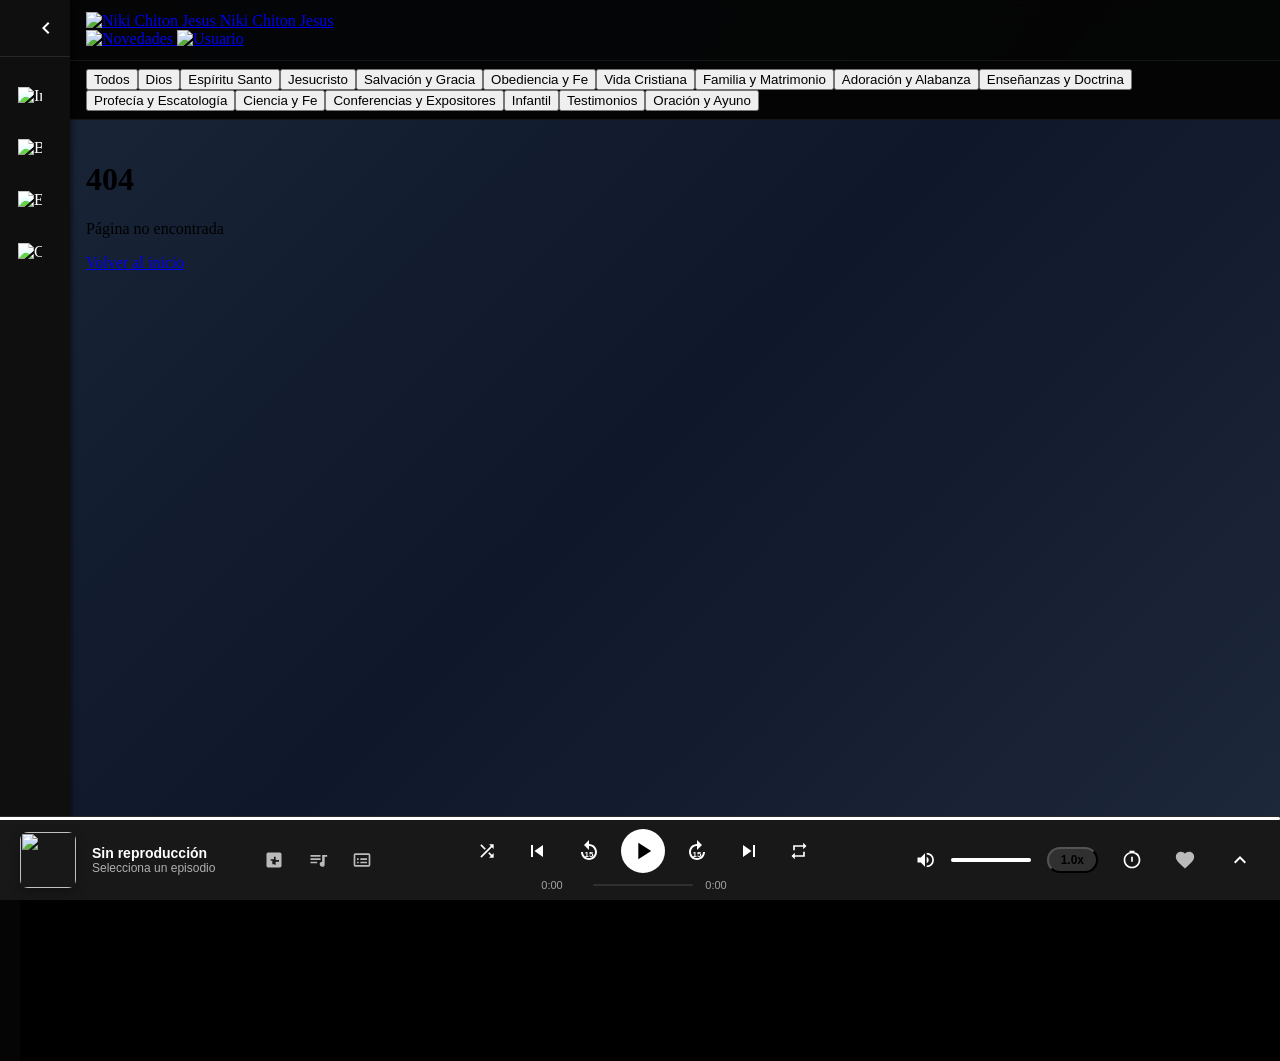
==== commit 8a720999: "Update index.html" ====
--- a/index.html
+++ b/index.html
@@ -3,21 +3,21 @@
 <head>
     <meta charset="UTF-8">
     <meta name="viewport" content="width=device-width, initial-scale=1.0, maximum-scale=5.0, user-scalable=yes">
-    <title>Balta Media</title>
+    <title>Niki Chiton Jesus</title>
     <!-- Etiquetas SEO -->
-    <link rel="canonical" href="https://media.baltaanay.org" id="canonicalLink">
-    <link rel="alternate" media="only screen and (max-width: 640px)" href="https://app.baltaanay.org/" id="alternateLink">
+    <link rel="canonical" href="https://podcast.nikichitonjesus.org" id="canonicalLink">
+    <link rel="alternate" media="only screen and (max-width: 640px)" href="https://appod.baltaanay.org/" id="alternateLink">
     <!-- Tailwind CSS -->
     <script src="https://cdn.tailwindcss.com"></script>
     <!-- Fuentes -->
     <link href="https://fonts.googleapis.com/css2?family=Plus+Jakarta+Sans:wght@400;500;700;800&display=swap" rel="stylesheet">
     <!-- Favicon -->
-    <link rel="icon" type="image/png" sizes="32x32" href="https://balta-media.odoo.com/web/image/1101-2d795e8f/Blues-v1.webp">
-    <link rel="icon" type="image/png" sizes="16x16" href="https://balta-media.odoo.com/web/image/1101-2d795e8f/Blues-v1.webp">
+    <link rel="icon" type="image/png" sizes="32x32" href="https://nikichitonjesus.odoo.com/web/image/1663-46157754/Niki%2520Chiton%2520Jesus%2520%281%29.webp">
+    <link rel="icon" type="image/png" sizes="16x16" href="https://nikichitonjesus.odoo.com/web/image/1663-46157754/Niki%2520Chiton%2520Jesus%2520%281%29.webp">
     <!-- Estilos personalizados -->
     <link rel="stylesheet" href="/styles.css">
 
-    <!-- ESTILOS BASE -->
+    <!-- ESTILOS BASE MEJORADOS -->
     <style id="sidebar-base-styles">
         * {
             box-sizing: border-box;
@@ -149,20 +149,6 @@
         .sidebar-rec-item-info { flex: 1; min-width: 0; }
         .sidebar-rec-item-title { font-weight: 500; white-space: nowrap; overflow: hidden; text-overflow: ellipsis; }
         .sidebar-rec-item-author { font-size: 11px; opacity: 0.7; white-space: nowrap; overflow: hidden; text-overflow: ellipsis; }
-        .sidebar-rec-play-btn {
-            background: none;
-            border: none;
-            color: white;
-            cursor: pointer;
-            padding: 4px 8px;
-            border-radius: 4px;
-            display: flex;
-            align-items: center;
-            justify-content: center;
-            transition: background 0.2s;
-        }
-        .sidebar-rec-play-btn:hover { background: rgba(255,255,255,0.2); }
-        .sidebar-rec-play-btn svg { width: 18px; height: 18px; fill: white; }
         /* MAIN AREA */
         .main-area {
             grid-area: main-area;
@@ -205,7 +191,7 @@
             overflow-y: auto;
             -webkit-overflow-scrolling: touch;
             padding: 1.25rem 1rem;
-            padding-bottom: 140px;   /* Espacio para footer/derechos de autor */
+            padding-bottom: 140px;
         }
         @media (max-width: 768px) {
             body {
@@ -217,18 +203,17 @@
 </head>
 <body class="bg-[#050505] text-white font-[Plus_Jakarta_Sans]">
 
-<!-- Sidebar (se genera dinámicamente con JS) -->
+<!-- Sidebar (generado dinámicamente) -->
 <aside class="sidebar-desktop collapsed" id="sidebarDesktop"></aside>
 
 <!-- Área principal -->
 <div class="main-area">
-    <!-- Header + Filtros -->
     <div class="header-container" id="headerContainer">
         <header id="main-header">
             <div class="flex items-center justify-between">
                 <a href="/" class="flex items-center gap-2" data-link>
-                    <img src="https://balta-media.odoo.com/web/image/1097-db212070/BNs.webp" alt="Balta Media" class="w-6 h-6 sm:w-8 sm:h-8 rounded-lg object-cover" loading="lazy">
-                    <span class="text-lg sm:text-xl font-bold text-white">Balta Media</span>
+                    <img src="https://nikichitonjesus.odoo.com/web/image/1668-134717bf/Comp%20Logo%20con%20fondo.svg" alt="Niki Chiton Jesus" class="w-6 h-6 sm:w-8 sm:h-8 rounded-lg object-cover" loading="lazy">
+                    <span class="text-lg sm:text-xl font-bold text-white">Niki Chiton Jesus</span>
                 </a>
                 <div class="flex items-center gap-3 sm:gap-4">
                     <a href="/novedades" class="relative text-gray-400 hover:text-white" data-link>
@@ -248,7 +233,6 @@
         </div>
     </div>
 
-    <!-- Contenido con scroll principal -->
     <main id="content"></main>
 </div>
 
@@ -268,170 +252,142 @@
     </div>
 </div>
 
-<!-- Script sidebar -->
+<!-- Script sidebar CORREGIDO (usa window.router) -->
 <script type="module">
-import { episodios, getSerieById } from '/episodios.js';
-(function() {
-    const SIDEBAR_CONFIG = { BREAKPOINT: 768 };
-    let sidebarInstance = {
-        initialized: false,
-        currentState: localStorage.getItem('sidebar_state') || 'collapsed',
-        isMobile: window.innerWidth <= SIDEBAR_CONFIG.BREAKPOINT
-    };
-    function getRandomEpisodes(count = 12) {
-        const shuffled = [...episodios].sort(() => 0.5 - Math.random());
-        return shuffled.slice(0, count);
-    }
-    function renderSidebar() {
-        const sidebar = document.createElement('aside');
-        sidebar.className = `sidebar-desktop ${sidebarInstance.currentState}`;
-        sidebar.id = 'sidebarDesktop';
-        const toggle = document.createElement('div');
-        toggle.className = 'sidebar-toggle';
-        toggle.id = 'sidebarDesktopToggle';
-        toggle.innerHTML = '<svg viewBox="0 0 24 24"><path d="M15.41 7.41L14 6l-6 6 6 6 1.41-1.41L10.83 12z"/></svg>';
-        const nav = document.createElement('div');
-        nav.className = 'sidebar-nav';
-        nav.innerHTML = `
-            <a href="/" class="sidebar-nav-item" title="Inicio" data-link>
-                <img src="https://balta-media.odoo.com/web/image/798-1b947c8d/Home%20%282%29.webp" alt="Inicio" loading="lazy"><span>Inicio</span>
-            </a>
-            <a href="/buscar" class="sidebar-nav-item" title="Buscar" data-link>
-                <img src="https://balta-media.odoo.com/web/image/800-91a2fecc/Search%20%282%29.webp" alt="Buscar" loading="lazy"><span>Buscar</span>
-            </a>
-            <a href="/explorar" class="sidebar-nav-item" title="Explorar" data-link>
-                <img src="https://balta-media.odoo.com/web/image/796-aee658de/Explore.png" alt="Explorar" loading="lazy"><span>Explorar</span>
-            </a>
-            <a href="/subir" class="sidebar-nav-item" title="Crear">
-                <img src="https://balta-media.odoo.com/web/image/885-f3d79ca9/xhbalta-aula.png" alt="Crear" loading="lazy"><span>Crear</span>
-            </a>
-            <a href="/biblioteca" class="sidebar-nav-item" title="Biblioteca" data-link>
-                <img src="https://nikichitonjesus3.odoo.com/web/image/453-f4d8c1eb/user.png" alt="Biblioteca" loading="lazy"><span>Biblioteca</span>
-            </a>
-        `;
-        const recSection = document.createElement('div');
-        recSection.className = 'sidebar-rec-section';
-        recSection.innerHTML = `
-            <div class="sidebar-rec-header">
-                <a href="/novedades" data-link>Recomendados<svg viewBox="0 0 24 24"><path d="M14 3v2h3.59l-9.83 9.83 1.41 1.41L19 6.41V10h2V3h-7z"/></svg></a>
-            </div>
-            <div class="sidebar-rec-list" id="sidebarRecList"></div>
-        `;
-        sidebar.appendChild(toggle);
-        sidebar.appendChild(nav);
-        sidebar.appendChild(recSection);
-        return sidebar;
-    }
-    function populateRecommendations() {
-        const container = document.getElementById('sidebarRecList');
-        if (!container) return;
-        container.innerHTML = '';
-        const selected = getRandomEpisodes(12);
-        if (!selected.length) {
-            container.innerHTML = '<div style="color:#aaa; padding:8px;">No hay episodios disponibles</div>';
-            return;
-        }
-        selected.forEach(ep => {
-            const serie = getSerieById(ep.seriesid) || {};
-            const item = document.createElement('div');
-            item.className = 'sidebar-rec-item';
-            item.innerHTML = `
-                <img src="${serie.portada_serie || ep.coverUrl || 'https://via.placeholder.com/40'}" alt="${ep.title}" loading="lazy">
-                <div class="sidebar-rec-item-info">
-                    <div class="sidebar-rec-item-title">${ep.title}</div>
-                    <div class="sidebar-rec-item-author">${ep.author || serie.titulo_serie || '—'}</div>
+    import { episodios, getSerieById } from './lib/episodios.js';
+
+    (function() {
+        const SIDEBAR_CONFIG = { BREAKPOINT: 768 };
+        let sidebarInstance = {
+            initialized: false,
+            currentState: localStorage.getItem('sidebar_state') || 'collapsed',
+            isMobile: window.innerWidth <= SIDEBAR_CONFIG.BREAKPOINT
+        };
+
+        function getRandomEpisodes(count = 12) {
+            if (!episodios || !episodios.length) return [];
+            const shuffled = [...episodios].sort(() => 0.5 - Math.random());
+            return shuffled.slice(0, count);
+        }
+
+        function renderSidebar() {
+            const sidebar = document.createElement('aside');
+            sidebar.className = `sidebar-desktop ${sidebarInstance.currentState}`;
+            sidebar.id = 'sidebarDesktop';
+
+            const toggle = document.createElement('div');
+            toggle.className = 'sidebar-toggle';
+            toggle.id = 'sidebarDesktopToggle';
+            toggle.innerHTML = '<svg viewBox="0 0 24 24"><path d="M15.41 7.41L14 6l-6 6 6 6 1.41-1.41L10.83 12z"/></svg>';
+
+            const nav = document.createElement('div');
+            nav.className = 'sidebar-nav';
+            nav.innerHTML = `
+                <a href="/" class="sidebar-nav-item" title="Inicio" data-link>
+                    <img src="https://balta-media.odoo.com/web/image/798-1b947c8d/Home%20%282%29.webp" alt="Inicio" loading="lazy"><span>Inicio</span>
+                </a>
+                <a href="/buscar" class="sidebar-nav-item" title="Buscar" data-link>
+                    <img src="https://balta-media.odoo.com/web/image/800-91a2fecc/Search%20%282%29.webp" alt="Buscar" loading="lazy"><span>Buscar</span>
+                </a>
+                <a href="/explorar" class="sidebar-nav-item" title="Explorar" data-link>
+                    <img src="https://balta-media.odoo.com/web/image/796-aee658de/Explore.png" alt="Explorar" loading="lazy"><span>Explorar</span>
+                </a>
+                <a href="/subir" class="sidebar-nav-item" title="Crear">
+                    <img src="https://balta-media.odoo.com/web/image/885-f3d79ca9/xhbalta-aula.png" alt="Crear" loading="lazy"><span>Crear</span>
+                </a>
+                <a href="/biblioteca" class="sidebar-nav-item" title="Biblioteca" data-link>
+                    <img src="https://nikichitonjesus3.odoo.com/web/image/453-f4d8c1eb/user.png" alt="Biblioteca" loading="lazy"><span>Biblioteca</span>
+                </a>
+            `;
+
+            const recSection = document.createElement('div');
+            recSection.className = 'sidebar-rec-section';
+            recSection.innerHTML = `
+                <div class="sidebar-rec-header">
+                    <a href="/novedades" data-link>Recomendados<svg viewBox="0 0 24 24"><path d="M14 3v2h3.59l-9.83 9.83 1.41 1.41L19 6.41V10h2V3h-7z"/></svg></a>
                 </div>
-                <button class="sidebar-rec-play-btn" data-url="${ep.detailUrl || '#'}">
-                    <svg viewBox="0 0 24 24"><path d="M8 5v14l11-7z"/></svg>
-                </button>
+                <div class="sidebar-rec-list" id="sidebarRecList"></div>
             `;
-            const btn = item.querySelector('button');
-            btn.addEventListener('click', e => {
+
+            sidebar.appendChild(toggle);
+            sidebar.appendChild(nav);
+            sidebar.appendChild(recSection);
+            return sidebar;
+        }
+
+        function populateRecommendations() {
+            const container = document.getElementById('sidebarRecList');
+            if (!container) return;
+            container.innerHTML = '';
+
+            const selected = getRandomEpisodes(12);
+            if (!selected.length) {
+                container.innerHTML = '<div style="color:#aaa; padding:8px;">No hay episodios disponibles</div>';
+                return;
+            }
+
+            selected.forEach(ep => {
+                const serie = getSerieById(ep.seriesid) || {};
+                const targetUrl = ep.detailUrl || '#';
+                const item = document.createElement('div');
+                item.className = 'sidebar-rec-item';
+                // Usamos data-link para que el delegado global capture el clic
+                item.setAttribute('data-link', '');
+                item.setAttribute('href', targetUrl);
+                item.innerHTML = `
+                    <img src="${serie.portada_serie || ep.coverUrl || 'https://via.placeholder.com/40'}" alt="${ep.title}" loading="lazy">
+                    <div class="sidebar-rec-item-info">
+                        <div class="sidebar-rec-item-title">${escapeHtml(ep.title)}</div>
+                        <div class="sidebar-rec-item-author">${escapeHtml(ep.author || serie.titulo_serie || '—')}</div>
+                    </div>
+                `;
+                // Escucha el clic en el item completo para navegación SPA
+                item.addEventListener('click', (e) => {
+                    e.preventDefault();
+                    if (targetUrl && targetUrl !== '#' && window.router) {
+                        window.history.pushState(null, null, targetUrl);
+                        window.router();
+                    } else if (targetUrl && targetUrl !== '#') {
+                        // Fallback: navegación tradicional
+                        window.location.href = targetUrl;
+                    }
+                });
+                container.appendChild(item);
+            });
+        }
+
+        // Función auxiliar para escapar HTML
+        function escapeHtml(str) {
+            if (!str) return '';
+            return str.replace(/[&<>]/g, function(m) {
+                if (m === '&') return '&amp;';
+                if (m === '<') return '&lt;';
+                if (m === '>') return '&gt;';
+                return m;
+            });
+        }
+
+        function setActiveNavItem() {
+            const currentPath = window.location.pathname;
+            document.querySelectorAll('.sidebar-nav-item').forEach(item => {
+                const href = item.getAttribute('href');
+                item.classList.toggle('active',
+                    (href === currentPath) ||
+                    (href === '/' && currentPath === '/') ||
+                    (href === '/buscar' && currentPath === '/buscar')
+                );
+            });
+        }
+
+        function initSidebarToggle() {
+            const sidebar = document.getElementById('sidebarDesktop');
+            const toggle = document.getElementById('sidebarDesktopToggle');
+            if (!sidebar || !toggle) return;
+            const newToggle = toggle.cloneNode(true);
+            toggle.parentNode.replaceChild(newToggle, toggle);
+            newToggle.addEventListener('click', (e) => {
+                e.stopPropagation();
                 e.preventDefault();
-                e.stopPropagation();
-                const url = btn.dataset.url;
-                if (url && url !== '#' && window.router) {
-                    window.history.pushState(null, null, url);
-                    window.router();
-                }
-            });
-            item.addEventListener('click', e => {
-                if (e.target.tagName !== 'BUTTON') {
-                    e.preventDefault();
-                    const url = ep.detailUrl;
-                    if (url && url !== '#' && window.router) {
-                        window.history.pushState(null, null, url);
-                        window.router();
-                    }
-                }
-            });
-            container.appendChild(item);
-        });
-    }
-    function setActiveNavItem() {
-        const currentPath = window.location.pathname;
-        document.querySelectorAll('.sidebar-nav-item').forEach(item => {
-            const href = item.getAttribute('href');
-            item.classList.toggle('active',
-                (href === currentPath) ||
-                (href === '/' && currentPath === '/') ||
-                (href === '/buscar' && currentPath === '/buscar')
-            );
-        });
-    }
-    function initSidebarToggle() {
-        const sidebar = document.getElementById('sidebarDesktop');
-        const toggle = document.getElementById('sidebarDesktopToggle');
-        if (!sidebar || !toggle) return;
-        const newToggle = toggle.cloneNode(true);
-        toggle.parentNode.replaceChild(newToggle, toggle);
-        newToggle.addEventListener('click', e => {
-            e.stopPropagation();
-            e.preventDefault();
-            const isCollapsed = sidebar.classList.contains('collapsed');
-            if (isCollapsed) {
-                sidebar.classList.remove('collapsed');
-                sidebar.classList.add('expanded');
-            } else {
-                sidebar.classList.add('collapsed');
-                sidebar.classList.remove('expanded');
-            }
-            localStorage.setItem('sidebar_state', isCollapsed ? 'expanded' : 'collapsed');
-        });
-    }
-    function initSidebar() {
-        sidebarInstance.isMobile = window.innerWidth <= SIDEBAR_CONFIG.BREAKPOINT;
-        const oldSidebar = document.querySelector('.sidebar-desktop');
-        if (oldSidebar) oldSidebar.remove();
-        if (sidebarInstance.isMobile) return;
-        const sidebar = renderSidebar();
-        document.body.insertBefore(sidebar, document.body.firstChild);
-        populateRecommendations();
-        initSidebarToggle();
-        setActiveNavItem();
-        sidebarInstance.initialized = true;
-    }
-    if (document.readyState === 'loading') {
-        document.addEventListener('DOMContentLoaded', initSidebar);
-    } else {
-        initSidebar();
-    }
-    window.addEventListener('resize', () => {
-        const wasMobile = sidebarInstance.isMobile;
-        const isMobileNow = window.innerWidth <= SIDEBAR_CONFIG.BREAKPOINT;
-        if (wasMobile !== isMobileNow) {
-            sidebarInstance.isMobile = isMobileNow;
-            initSidebar();
-        }
-    });
-    document.addEventListener('spa-navigation', setActiveNavItem);
-    window.addEventListener('popstate', setActiveNavItem);
-    window.sidebarAPI = {
-        refresh: populateRecommendations,
-        setActive: setActiveNavItem,
-        toggle: () => {
-            const sidebar = document.getElementById('sidebarDesktop');
-            if (sidebar) {
                 const isCollapsed = sidebar.classList.contains('collapsed');
                 if (isCollapsed) {
                     sidebar.classList.remove('collapsed');
@@ -441,35 +397,93 @@
                     sidebar.classList.remove('expanded');
                 }
                 localStorage.setItem('sidebar_state', isCollapsed ? 'expanded' : 'collapsed');
-            }
-        }
-    };
-})();
+            });
+        }
+
+        function initSidebar() {
+            sidebarInstance.isMobile = window.innerWidth <= SIDEBAR_CONFIG.BREAKPOINT;
+            const oldSidebar = document.querySelector('.sidebar-desktop');
+            if (oldSidebar) oldSidebar.remove();
+
+            if (sidebarInstance.isMobile) return;
+
+            try {
+                const sidebar = renderSidebar();
+                document.body.insertBefore(sidebar, document.body.firstChild);
+                populateRecommendations();
+                initSidebarToggle();
+                setActiveNavItem();
+                sidebarInstance.initialized = true;
+            } catch (err) {
+                console.error('Error al inicializar sidebar:', err);
+            }
+        }
+
+        if (document.readyState === 'loading') {
+            document.addEventListener('DOMContentLoaded', initSidebar);
+        } else {
+            initSidebar();
+        }
+
+        window.addEventListener('resize', () => {
+            const wasMobile = sidebarInstance.isMobile;
+            const isMobileNow = window.innerWidth <= SIDEBAR_CONFIG.BREAKPOINT;
+            if (wasMobile !== isMobileNow) {
+                sidebarInstance.isMobile = isMobileNow;
+                initSidebar();
+            }
+        });
+
+        document.addEventListener('spa-navigation', setActiveNavItem);
+        window.addEventListener('popstate', setActiveNavItem);
+
+        window.sidebarAPI = {
+            refresh: populateRecommendations,
+            setActive: setActiveNavItem,
+            toggle: () => {
+                const sidebar = document.getElementById('sidebarDesktop');
+                if (sidebar) {
+                    const isCollapsed = sidebar.classList.contains('collapsed');
+                    if (isCollapsed) {
+                        sidebar.classList.remove('collapsed');
+                        sidebar.classList.add('expanded');
+                    } else {
+                        sidebar.classList.add('collapsed');
+                        sidebar.classList.remove('expanded');
+                    }
+                    localStorage.setItem('sidebar_state', isCollapsed ? 'expanded' : 'collapsed');
+                }
+            }
+        };
+    })();
 </script>
 
-<!-- HEADER HIDE ON SCROLL (versión definitiva - solo escucha #content) -->
+<!-- HEADER HIDE ON SCROLL (mejorado) -->
 <script>
-    let lastScrollTop = 0;
-    const headerContainer = document.getElementById('headerContainer');
-
-    function handleHeaderScroll() {
-        const st = document.getElementById('content').scrollTop;
-
-        if (Math.abs(st - lastScrollTop) < 15) return;
-
-        if (st > lastScrollTop && st > 80) {
-            headerContainer.classList.add('hidden');
-        } else {
-            headerContainer.classList.remove('hidden');
-        }
-
-        lastScrollTop = st;
-    }
-
-    document.getElementById('content').addEventListener('scroll', handleHeaderScroll, { passive: true });
+    (function() {
+        let lastScrollTop = 0;
+        const headerContainer = document.getElementById('headerContainer');
+        const contentEl = document.getElementById('content');
+
+        function handleHeaderScroll() {
+            if (!contentEl || !headerContainer) return;
+            const st = contentEl.scrollTop;
+            if (Math.abs(st - lastScrollTop) < 15) return;
+            if (st > lastScrollTop && st > 80) {
+                headerContainer.classList.add('hidden');
+            } else {
+                headerContainer.classList.remove('hidden');
+            }
+            lastScrollTop = st;
+        }
+
+        if (contentEl) {
+            contentEl.addEventListener('scroll', handleHeaderScroll, { passive: true });
+        }
+    })();
 </script>
 
-<!-- Cargar el router principal -->
+<!-- Cargar el router principal (main.js) -->
 <script type="module" src="/main.js"></script>
 <script src="./service.js"></script>
 </body>
